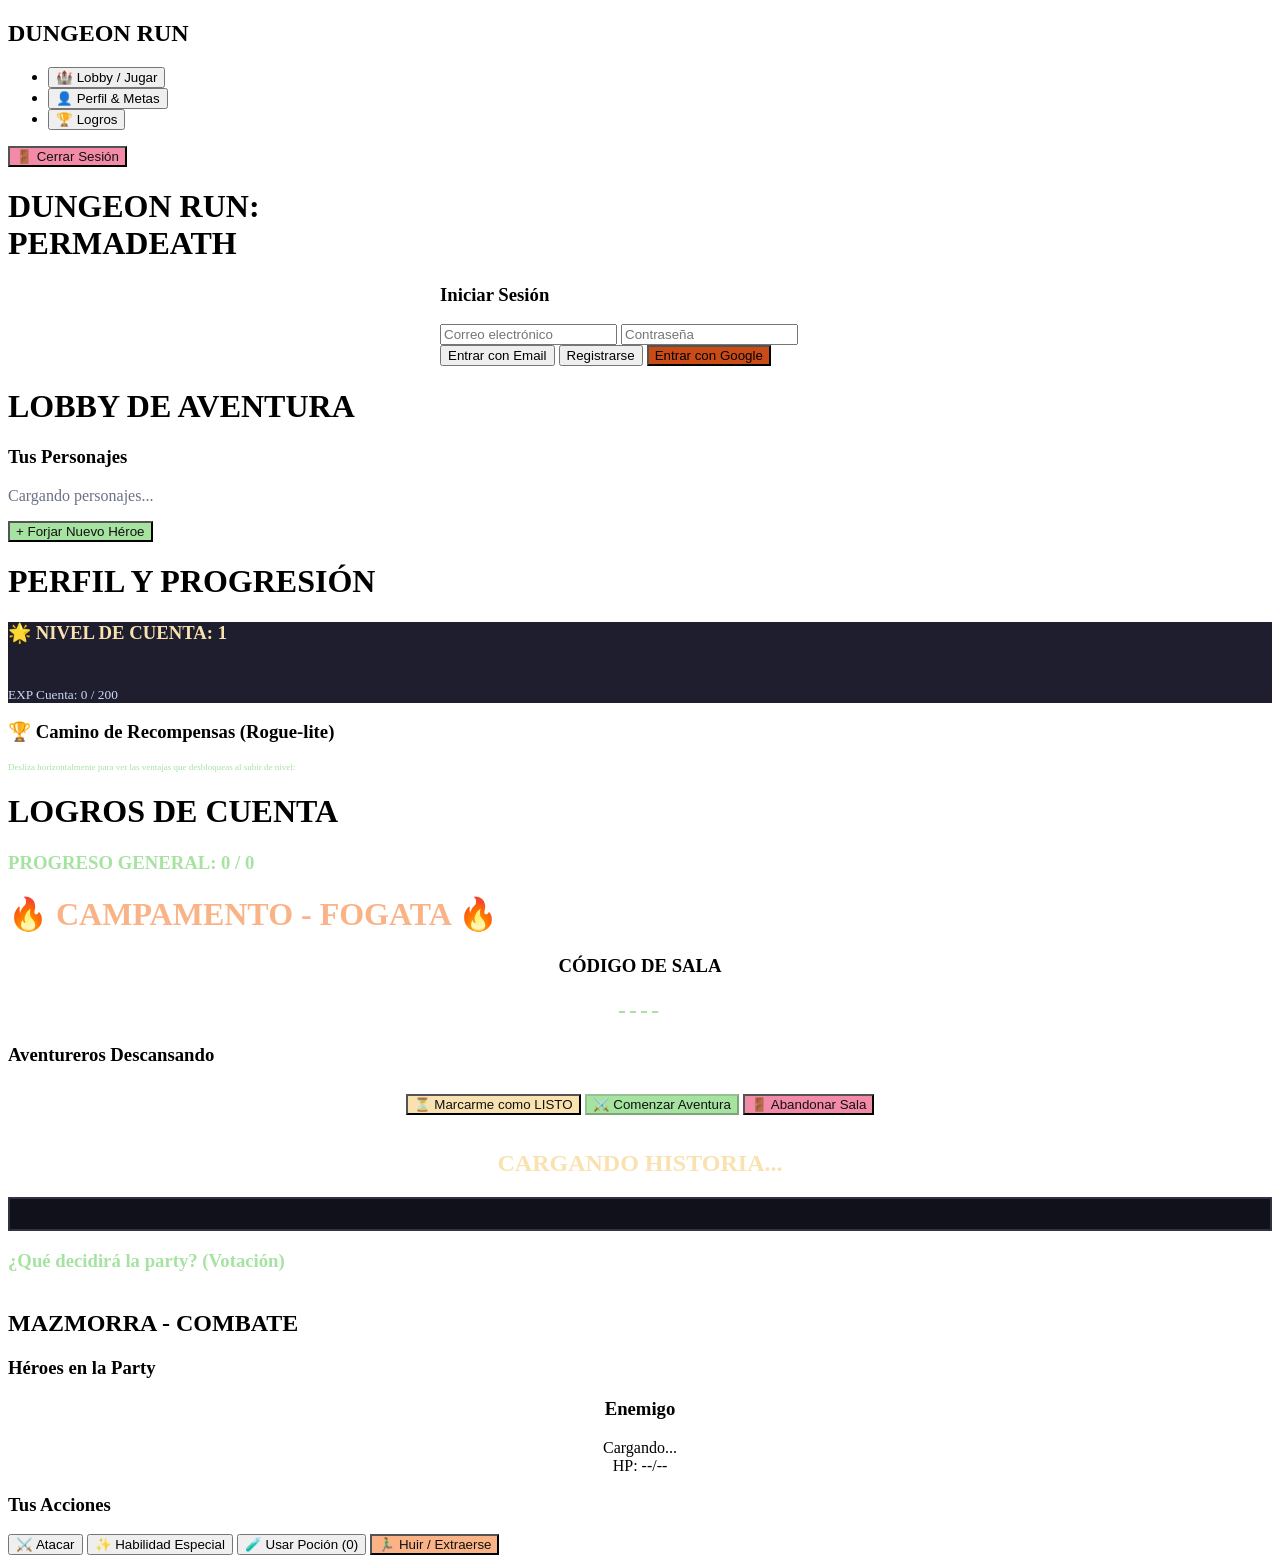
==== index.html @ 5638b817 "fixed" ====
<!DOCTYPE html>
<html lang="es">
<head>
    <meta charset="UTF-8">
    <meta name="viewport" content="width=device-width, initial-scale=1.0">
    <title>Dungeon Run: Permadeath Dashboard</title>
    <link href="https://fonts.googleapis.com/css2?family=Press+Start+2P&display=swap" rel="stylesheet">
    <link rel="stylesheet" href="styles.css">
</head>
<body>

    <!-- CONTENEDOR DE NOTIFICACIONES FLOTANTES (TOASTS) -->
    <div id="toast-container"></div>

    <div id="dashboard-layout">
        <!-- NAVBAR / SIDEBAR LATERAL IZQUIERDO -->
        <nav id="sidebar" class="sidebar-hidden">
            <div class="sidebar-header">
                <h2>DUNGEON RUN</h2>
            </div>
            <ul class="sidebar-menu">
                <li><button id="nav-lobby" class="nav-btn active-nav">🏰 Lobby / Jugar</button></li>
                <li><button id="nav-profile" class="nav-btn">👤 Perfil & Metas</button></li>
                <li><button id="nav-achievements" class="nav-btn">🏆 Logros</button></li>
            </ul>
            <div class="sidebar-footer">
                <button id="btn-logout" style="background-color: #f38ba8; color:#111;">🚪 Cerrar Sesión</button>
            </div>
        </nav>

        <!-- CONTENIDO PRINCIPAL -->
        <main id="main-content">
            
            <!-- PANTALLA 1: AUTENTICACIÓN -->
            <div id="screen-auth" class="screen active-screen">
                <h1>DUNGEON RUN:<br>PERMADEATH</h1>
                <div class="pixel-box" style="max-width: 400px; margin: 0 auto;">
                    <h3>Iniciar Sesión</h3>
                    <input type="email" id="auth-email" placeholder="Correo electrónico">
                    <input type="password" id="auth-password" placeholder="Contraseña">
                    <button id="btn-login">Entrar con Email</button>
                    <button id="btn-register">Registrarse</button>
                    <button id="btn-google" style="background-color: #cb4b16;">Entrar con Google</button>
                </div>
            </div>

            <!-- PANTALLA 2: LOBBY PRINCIPAL -->
            <div id="screen-lobby" class="screen">
                <h1>LOBBY DE AVENTURA</h1>
                
                <div class="pixel-box">
                    <h3>Tus Personajes</h3>
                    <div id="character-list" style="margin-bottom: 15px;">
                        <p style="color: #6c7086;">Cargando personajes...</p>
                    </div>
                    <button id="btn-show-creator" style="background-color: #a6e3a1; color: #111;">+ Forjar Nuevo Héroe</button>
                </div>

                <!-- CREADOR DE HÉROE -->
                <div id="hero-creator" class="pixel-box" style="display:none;">
                    <h3>Forjar Nuevo Héroe</h3>
                    <input type="text" id="hero-name" placeholder="Nombre del Héroe">
                    
                    <label for="hero-class">Clase Base:</label>
                    <select id="hero-class" class="pixel-select">
                        <option value="Guerrero">Guerrero (Especialista en Fuerza)</option>
                        <option value="Mago">Mago (Especialista en Inteligencia)</option>
                        <option value="Pícaro">Pícaro (Especialista en Destreza)</option>
                    </select>

                    <div class="pixel-box" style="margin-top: 10px; background: #11111b;">
                        <p style="color: #f9e2af; margin-top: 0;">Puntos Libres: <span id="stat-points-left">5</span></p>
                        <div style="display: flex; flex-direction: column; gap: 8px;">
                            <div style="display: flex; justify-content: space-between; align-items: center;">
                                <span>STR: <strong id="stat-str">10</strong></span>
                                <div>
                                    <button type="button" id="btn-str-minus" style="width: 30px; padding: 4px;">-</button>
                                    <button type="button" id="btn-str-plus" style="width: 30px; padding: 4px;">+</button>
                                </div>
                            </div>
                            <div style="display: flex; justify-content: space-between; align-items: center;">
                                <span>DEX: <strong id="stat-dex">10</strong></span>
                                <div>
                                    <button type="button" id="btn-dex-minus" style="width: 30px; padding: 4px;">-</button>
                                    <button type="button" id="btn-dex-plus" style="width: 30px; padding: 4px;">+</button>
                                </div>
                            </div>
                            <div style="display: flex; justify-content: space-between; align-items: center;">
                                <span>INT: <strong id="stat-int">10</strong></span>
                                <div>
                                    <button type="button" id="btn-int-minus" style="width: 30px; padding: 4px;">-</button>
                                    <button type="button" id="btn-int-plus" style="width: 30px; padding: 4px;">+</button>
                                </div>
                            </div>
                        </div>
                    </div>

                    <button id="btn-create-hero">Guardar Personaje</button>
                    <button id="btn-cancel-creator" style="background-color: #f38ba8; color:#111;">Cancelar</button>
                </div>

                <!-- SECCIÓN DE UNIRSE O CREAR PARTIDAS -->
                <div class="pixel-box" id="party-section" style="display:none;">
                    <h3>Aventura Multijugador / Solitario</h3>
                    <p id="active-hero-display" style="color: #a6e3a1; margin-bottom: 15px;"></p>
                    
                    <div style="margin-bottom: 15px;">
                        <label style="font-size: 8px; display: flex; align-items: center; gap: 8px; margin-bottom: 10px;">
                            <input type="checkbox" id="chk-is-public" checked style="width: auto; margin:0;"> 
                            <span>Hacer la sala PÚBLICA (visible para otros jugadores)</span>
                        </label>
                        <button id="btn-create-room" style="background-color: #a6e3a1; color: #111;">🏰 Crear Nueva Sala</button>
                    </div>

                    <hr style="border-color: #45475a; margin: 15px 0;">

                    <input type="text" id="room-code-input" placeholder="Código de Sala (Ej: AB12)">
                    <button id="btn-join-room">Unirse con Código</button>
                    
                    <button id="btn-change-hero" style="background-color: #fab387; color:#111; margin-top: 15px;">Cambiar de Personaje</button>
                </div>

                <!-- LISTA DE PARTIDAS PÚBLICAS -->
                <div class="pixel-box" id="public-rooms-section" style="display:none;">
                    <h3>🌐 Partidas Públicas Disponibles</h3>
                    <div id="public-rooms-list" style="margin-bottom: 10px;">
                        <p style="color: #6c7086; font-size: 8px;">No hay salas públicas en este momento.</p>
                    </div>
                    <button id="btn-refresh-rooms" style="background-color: #89b4fa; color:#111;">🔄 Actualizar Lista</button>
                </div>
            </div>

            <!-- PANTALLA DE PERFIL Y CAMINO DE NIVELES -->
            <div id="screen-profile" class="screen">
                <h1>PERFIL Y PROGRESIÓN</h1>

                <div class="pixel-box" style="border-color: #f9e2af; background-color: #1e1e2e;">
                    <h3 style="color: #f9e2af; margin-top:0;">🌟 NIVEL DE CUENTA: <span id="account-level">1</span></h3>
                    <div class="hp-bar-container" style="height: 14px; margin: 8px 0;">
                        <div id="account-exp-bar" class="hp-bar-fill" style="background-color: #f9e2af; width: 0%;"></div>
                    </div>
                    <small id="account-exp-text" style="color: #cdd6f4;">EXP Cuenta: 0 / 200</small>
                </div>

                <div class="pixel-box">
                    <h3>🏆 Camino de Recompensas (Rogue-lite)</h3>
                    <p style="font-size: 9px; color: #a6e3a1; margin-bottom: 15px;">Desliza horizontalmente para ver las ventajas que desbloqueas al subir de nivel:</p>
                    
                    <div id="level-road-container">
                        <div id="level-road"></div>
                    </div>
                </div>
            </div>

            <!-- PANTALLA DE LOGROS -->
            <div id="screen-achievements" class="screen">
                <h1>LOGROS DE CUENTA</h1>
                <div class="pixel-box" style="border-color: #a6e3a1;">
                    <h3 style="margin-top:0; color:#a6e3a1;">PROGRESO GENERAL: <span id="achievements-progress-text">0 / 0</span></h3>
                </div>
                <div id="achievements-list"></div>
            </div>

            <!-- PANTALLA LA FOGATA / CAMPAMENTO -->
            <div id="screen-campfire" class="screen">
                <h1 style="color: #fab387;">🔥 CAMPAMENTO - FOGATA 🔥</h1>
                <div class="pixel-box" style="text-align: center;">
                    <h3>CÓDIGO DE SALA</h3>
                    <h2 id="campfire-room-code" style="color: #a6e3a1; font-size: 24px; letter-spacing: 3px;">----</h2>
                </div>

                <div class="pixel-box">
                    <h3>Aventureros Descansando</h3>
                    <div id="campfire-party-list"></div>
                </div>

                <div class="pixel-box" style="text-align: center;">
                    <button id="btn-toggle-ready" style="background-color: #f9e2af; color: #111; margin-bottom: 15px;">⏳ Marcarme como LISTO</button>
                    <button id="btn-start-adventure" disabled style="background-color: #a6e3a1; color: #111;">⚔️ Comenzar Aventura</button>
                    <button id="btn-leave-campfire" style="background-color: #f38ba8; color: #111; margin-top: 10px;">🚪 Abandonar Sala</button>
                </div>
            </div>

            <!-- PANTALLA DE HISTORIA NARRATIVA INTERACTIVA -->
            <div id="screen-story" class="screen">
                <h2 id="story-title" style="color: #f9e2af; text-align: center;">CARGANDO HISTORIA...</h2>
                
                <div class="pixel-box" style="text-align: center;">
                    <img id="story-image" src="" alt="Escena" style="max-width: 180px; height: auto; image-rendering: pixelated; margin: 0 auto 15px auto; display: none; border: 2px solid #45475a;">
                    <p id="story-text" style="font-size: 10px; line-height: 1.8; color: #cdd6f4; text-align: left; background: #11111b; padding: 15px; border: 2px solid #313244; margin:0;"></p>
                </div>

                <div class="pixel-box">
                    <h3 style="color: #a6e3a1;">¿Qué decidirá la party? (Votación)</h3>
                    <div id="story-options-container" style="display: flex; flex-direction: column; gap: 10px;"></div>
                </div>
            </div>

            <!-- PANTALLA MAZMORRA (COMBATE TÁCTICO POR TURNOS) -->
            <div id="screen-dungeon" class="screen">
                <h2 id="room-title">MAZMORRA - COMBATE</h2>
                <div class="flex-row">
                    <div class="pixel-box" style="flex:1;">
                        <h3>Héroes en la Party</h3>
                        <div id="party-members-list"></div>
                    </div>
                    <div class="pixel-box" style="flex:1; text-align:center;">
                        <h3>Enemigo</h3>
                        <img id="enemy-portrait" src="" alt="Enemigo Pixel Art" style="width: 80px; height: 80px; image-rendering: pixelated; margin: 0 auto 10px auto; display:none;">
                        <div id="enemy-name" class="text-warning">Cargando...</div>
                        <div class="hp-bar-container"><div id="enemy-hp-bar" class="hp-bar-fill"></div></div>
                        <span id="enemy-hp-text">HP: --/--</span>
                    </div>
                </div>

                <div id="combat-log"></div>

                <div class="pixel-box" id="combat-actions">
                    <h3>Tus Acciones</h3>
                    <button id="btn-action-attack">⚔️ Atacar</button>
                    <button id="btn-action-skill">✨ Habilidad Especial</button>
                    <button id="btn-action-potion">🧪 Usar Poción (<span id="potion-count">0</span>)</button>
                    <button id="btn-action-flee" style="background-color: #fab387; color:#111;">🏃‍♂️ Huir / Extraerse</button>
                </div>
            </div>

        </main>
    </div>

    <!-- MODAL PERSONALIZADO -->
    <div id="custom-modal" class="modal-overlay" style="display:none;">
        <div class="modal-content pixel-box">
            <h3 id="modal-title" style="margin-top:0; color:#f9e2af;">MENSAJE</h3>
            <p id="modal-message" style="line-height:1.6; margin-bottom: 20px;"></p>
            <button id="btn-modal-close">Aceptar</button>
        </div>
    </div>

    <script type="module" src="app.js"></script>
</body>
</html>
---- styles.css ----
/* Propiedad fundamental para que los sprites de Pixelrepo no pierdan nitidez */
img, canvas {
    image-rendering: pixelated;
    image-rendering: crisp-edges;
}

/* Contenedor del retrato del enemigo en combate */
#enemy-portrait {
    width: 96px;
    height: 96px;
    object-fit: contain;
    background-color: #11111b;
    border: 2px solid #45475a;
    padding: 4px;
    margin: 0 auto 10px auto;
    display: block;
}
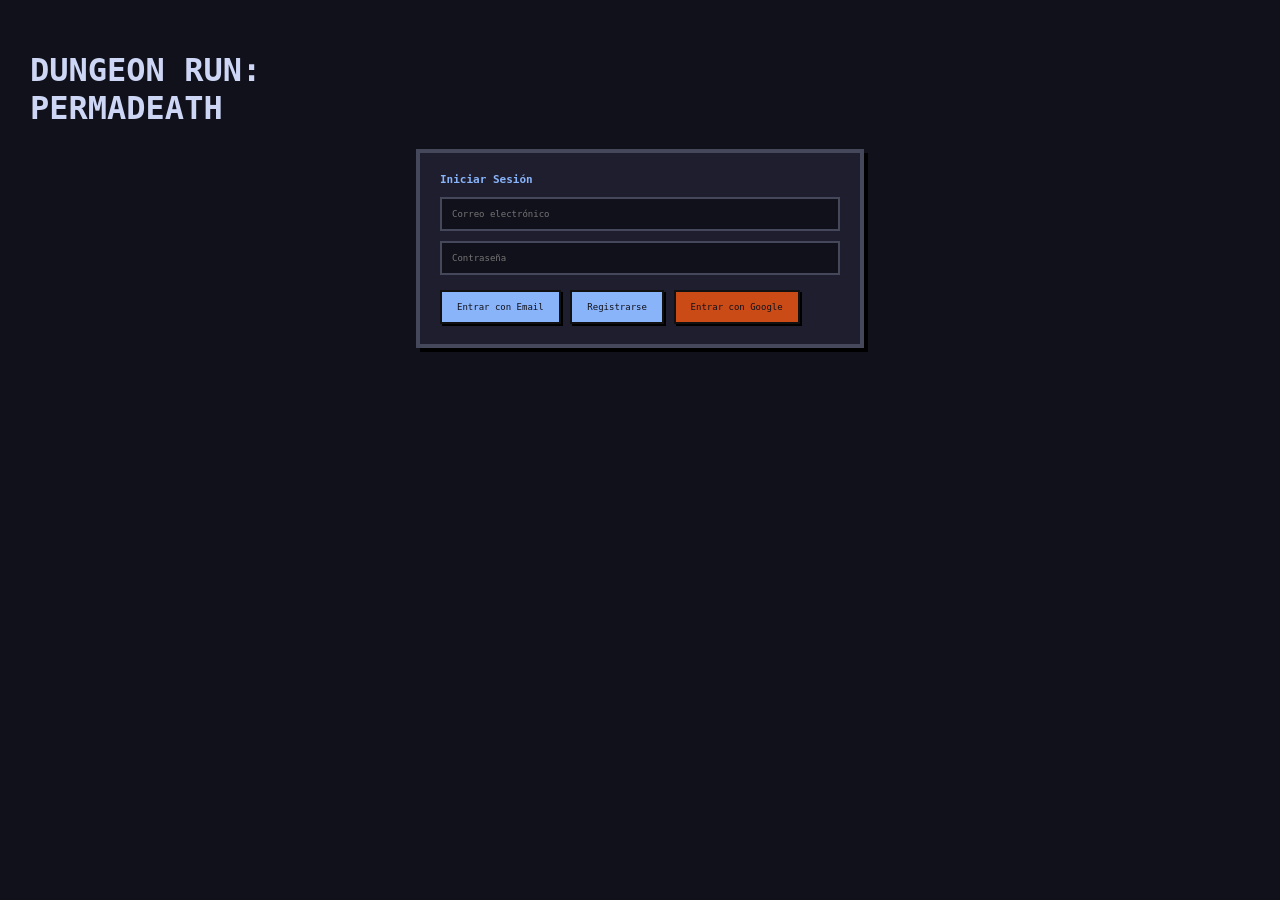
==== commit da3f2d98: "fixx" ====
--- a/index.html
+++ b/index.html
@@ -44,90 +44,98 @@
                 </div>
             </div>
 
-            <!-- PANTALLA 2: LOBBY PRINCIPAL -->
+            <!-- PANTALLA 2: LOBBY PRINCIPAL (DIVIDIDO EN DOS VISTAS) -->
             <div id="screen-lobby" class="screen">
-                <h1>LOBBY DE AVENTURA</h1>
                 
-                <div class="pixel-box">
-                    <h3>Tus Personajes</h3>
-                    <div id="character-list" style="margin-bottom: 15px;">
-                        <p style="color: #6c7086;">Cargando personajes...</p>
-                    </div>
-                    <button id="btn-show-creator" style="background-color: #a6e3a1; color: #111;">+ Forjar Nuevo Héroe</button>
-                </div>
-
-                <!-- CREADOR DE HÉROE -->
-                <div id="hero-creator" class="pixel-box" style="display:none;">
-                    <h3>Forjar Nuevo Héroe</h3>
-                    <input type="text" id="hero-name" placeholder="Nombre del Héroe">
-                    
-                    <label for="hero-class">Clase Base:</label>
-                    <select id="hero-class" class="pixel-select">
-                        <option value="Guerrero">Guerrero (Especialista en Fuerza)</option>
-                        <option value="Mago">Mago (Especialista en Inteligencia)</option>
-                        <option value="Pícaro">Pícaro (Especialista en Destreza)</option>
-                    </select>
-
-                    <div class="pixel-box" style="margin-top: 10px; background: #11111b;">
-                        <p style="color: #f9e2af; margin-top: 0;">Puntos Libres: <span id="stat-points-left">5</span></p>
-                        <div style="display: flex; flex-direction: column; gap: 8px;">
-                            <div style="display: flex; justify-content: space-between; align-items: center;">
-                                <span>STR: <strong id="stat-str">10</strong></span>
-                                <div>
-                                    <button type="button" id="btn-str-minus" style="width: 30px; padding: 4px;">-</button>
-                                    <button type="button" id="btn-str-plus" style="width: 30px; padding: 4px;">+</button>
+                <!-- VISTA A: SELECCIÓN / CREACIÓN DE PERSONAJE -->
+                <div id="lobby-view-character">
+                    <h1>SELECCIÓN DE HÉROE</h1>
+                    <div class="pixel-box">
+                        <h3>Tus Personajes</h3>
+                        <div id="character-list" style="margin-bottom: 15px;">
+                            <p style="color: #6c7086;">Cargando personajes...</p>
+                        </div>
+                        <button id="btn-show-creator" style="background-color: #a6e3a1; color: #111;">+ Forjar Nuevo Héroe</button>
+                    </div>
+
+                    <!-- CREADOR DE HÉROE -->
+                    <div id="hero-creator" class="pixel-box" style="display:none;">
+                        <h3>Forjar Nuevo Héroe</h3>
+                        <input type="text" id="hero-name" placeholder="Nombre del Héroe">
+                        
+                        <label for="hero-class">Clase Base:</label>
+                        <select id="hero-class" class="pixel-select">
+                            <option value="Guerrero">Guerrero (Especialista en Fuerza)</option>
+                            <option value="Mago">Mago (Especialista en Inteligencia)</option>
+                            <option value="Pícaro">Pícaro (Especialista en Destreza)</option>
+                        </select>
+
+                        <div class="pixel-box" style="margin-top: 10px; background: #11111b;">
+                            <p style="color: #f9e2af; margin-top: 0;">Puntos Libres: <span id="stat-points-left">5</span></p>
+                            <div style="display: flex; flex-direction: column; gap: 8px;">
+                                <div style="display: flex; justify-content: space-between; align-items: center;">
+                                    <span>STR: <strong id="stat-str">10</strong></span>
+                                    <div>
+                                        <button type="button" id="btn-str-minus" style="width: 30px; padding: 4px;">-</button>
+                                        <button type="button" id="btn-str-plus" style="width: 30px; padding: 4px;">+</button>
+                                    </div>
                                 </div>
-                            </div>
-                            <div style="display: flex; justify-content: space-between; align-items: center;">
-                                <span>DEX: <strong id="stat-dex">10</strong></span>
-                                <div>
-                                    <button type="button" id="btn-dex-minus" style="width: 30px; padding: 4px;">-</button>
-                                    <button type="button" id="btn-dex-plus" style="width: 30px; padding: 4px;">+</button>
+                                <div style="display: flex; justify-content: space-between; align-items: center;">
+                                    <span>DEX: <strong id="stat-dex">10</strong></span>
+                                    <div>
+                                        <button type="button" id="btn-dex-minus" style="width: 30px; padding: 4px;">-</button>
+                                        <button type="button" id="btn-dex-plus" style="width: 30px; padding: 4px;">+</button>
+                                    </div>
                                 </div>
-                            </div>
-                            <div style="display: flex; justify-content: space-between; align-items: center;">
-                                <span>INT: <strong id="stat-int">10</strong></span>
-                                <div>
-                                    <button type="button" id="btn-int-minus" style="width: 30px; padding: 4px;">-</button>
-                                    <button type="button" id="btn-int-plus" style="width: 30px; padding: 4px;">+</button>
+                                <div style="display: flex; justify-content: space-between; align-items: center;">
+                                    <span>INT: <strong id="stat-int">10</strong></span>
+                                    <div>
+                                        <button type="button" id="btn-int-minus" style="width: 30px; padding: 4px;">-</button>
+                                        <button type="button" id="btn-int-plus" style="width: 30px; padding: 4px;">+</button>
+                                    </div>
                                 </div>
                             </div>
                         </div>
-                    </div>
-
-                    <button id="btn-create-hero">Guardar Personaje</button>
-                    <button id="btn-cancel-creator" style="background-color: #f38ba8; color:#111;">Cancelar</button>
-                </div>
-
-                <!-- SECCIÓN DE UNIRSE O CREAR PARTIDAS -->
-                <div class="pixel-box" id="party-section" style="display:none;">
-                    <h3>Aventura Multijugador / Solitario</h3>
-                    <p id="active-hero-display" style="color: #a6e3a1; margin-bottom: 15px;"></p>
+
+                        <button id="btn-create-hero">Guardar Personaje</button>
+                        <button id="btn-cancel-creator" style="background-color: #f38ba8; color:#111;">Cancelar</button>
+                    </div>
+                </div>
+
+                <!-- VISTA B: MODO DE AVENTURA (SE MUESTRA TRAS ELEGIR HÉROE) -->
+                <div id="lobby-view-adventure" style="display: none;">
+                    <h1>MODO DE AVENTURA</h1>
                     
-                    <div style="margin-bottom: 15px;">
+                    <div class="pixel-box" style="border-color: #a6e3a1;">
+                        <h3>Héroe Activo</h3>
+                        <p id="active-hero-display" style="color: #a6e3a1; margin-bottom: 15px;"></p>
+                        <button id="btn-change-hero" style="background-color: #fab387; color:#111;">🔄 Cambiar de Personaje</button>
+                    </div>
+
+                    <div class="pixel-box">
+                        <h3>Crear Partida</h3>
                         <label style="font-size: 8px; display: flex; align-items: center; gap: 8px; margin-bottom: 10px;">
                             <input type="checkbox" id="chk-is-public" checked style="width: auto; margin:0;"> 
-                            <span>Hacer la sala PÚBLICA (visible para otros jugadores)</span>
+                            <span>Sala PÚBLICA (visible en el listado para otros jugadores)</span>
                         </label>
-                        <button id="btn-create-room" style="background-color: #a6e3a1; color: #111;">🏰 Crear Nueva Sala</button>
-                    </div>
-
-                    <hr style="border-color: #45475a; margin: 15px 0;">
-
-                    <input type="text" id="room-code-input" placeholder="Código de Sala (Ej: AB12)">
-                    <button id="btn-join-room">Unirse con Código</button>
-                    
-                    <button id="btn-change-hero" style="background-color: #fab387; color:#111; margin-top: 15px;">Cambiar de Personaje</button>
-                </div>
-
-                <!-- LISTA DE PARTIDAS PÚBLICAS -->
-                <div class="pixel-box" id="public-rooms-section" style="display:none;">
-                    <h3>🌐 Partidas Públicas Disponibles</h3>
-                    <div id="public-rooms-list" style="margin-bottom: 10px;">
-                        <p style="color: #6c7086; font-size: 8px;">No hay salas públicas en este momento.</p>
-                    </div>
-                    <button id="btn-refresh-rooms" style="background-color: #89b4fa; color:#111;">🔄 Actualizar Lista</button>
-                </div>
+                        <button id="btn-create-room" style="background-color: #a6e3a1; color: #111;">🏰 Crear Sala (Multijugador / Solitario)</button>
+                    </div>
+
+                    <div class="pixel-box">
+                        <h3>Unirse por Código Privado</h3>
+                        <input type="text" id="room-code-input" placeholder="Código de Sala (Ej: AB12)">
+                        <button id="btn-join-room">Unirse con Código</button>
+                    </div>
+
+                    <div class="pixel-box">
+                        <h3>🌐 Partidas Públicas Disponibles</h3>
+                        <div id="public-rooms-list" style="margin-bottom: 10px;">
+                            <p style="color: #6c7086; font-size: 8px;">No hay salas públicas abiertas en este momento.</p>
+                        </div>
+                        <button id="btn-refresh-rooms" style="background-color: #89b4fa; color:#111;">🔄 Actualizar Lista</button>
+                    </div>
+                </div>
+
             </div>
 
             <!-- PANTALLA DE PERFIL Y CAMINO DE NIVELES -->
--- a/styles.css
+++ b/styles.css
@@ -1,10 +1,238 @@
-/* Propiedad fundamental para que los sprites de Pixelrepo no pierdan nitidez */
+/* ==========================================
+   ESTILOS GENERALES RETRO / PIXEL ART
+   ========================================== */
+body {
+    background-color: #11111b;
+    color: #cdd6f4;
+    font-family: 'Press Start 2P', monospace;
+    margin: 0;
+    padding: 0;
+    display: flex;
+    justify-content: center;
+    align-items: center;
+    min-height: 100vh;
+}
+
+/* Renderizado nítido de píxeles para sprites */
 img, canvas {
     image-rendering: pixelated;
     image-rendering: crisp-edges;
 }
 
-/* Contenedor del retrato del enemigo en combate */
+/* ==========================================
+   DISEÑO DEL DASHBOARD Y SIDEBAR
+   ========================================== */
+#dashboard-layout {
+    display: flex;
+    width: 100vw;
+    height: 100vh;
+    box-sizing: border-box;
+}
+
+#sidebar {
+    width: 260px;
+    background-color: #181825;
+    border-right: 4px solid #45475a;
+    display: flex;
+    flex-direction: column;
+    justify-content: space-between;
+    padding: 20px;
+}
+
+.sidebar-hidden {
+    display: none !important;
+}
+
+.sidebar-header h2 {
+    color: #f9e2af;
+    font-size: 14px;
+    text-align: center;
+    margin-bottom: 30px;
+}
+
+.sidebar-menu {
+    list-style: none;
+    padding: 0;
+    margin: 0;
+    display: flex;
+    flex-direction: column;
+    gap: 12px;
+}
+
+.nav-btn {
+    width: 100%;
+    background-color: #313244;
+    color: #cdd6f4;
+    border: 2px solid #45475a;
+    padding: 12px;
+    text-align: left;
+    font-family: 'Press Start 2P', monospace;
+    font-size: 9px;
+    cursor: pointer;
+    transition: 0.2s;
+}
+
+.nav-btn:hover, .nav-btn.active-nav {
+    background-color: #89b4fa;
+    color: #11111b;
+    border-color: #89b4fa;
+}
+
+.sidebar-footer {
+    margin-top: auto;
+}
+
+/* ==========================================
+   CONTENIDO PRINCIPAL Y PANTALLAS
+   ========================================== */
+#main-content {
+    flex: 1;
+    padding: 30px;
+    overflow-y: auto;
+    background-color: #11111b;
+}
+
+.screen {
+    display: none;
+}
+
+.screen.active-screen {
+    display: block;
+}
+
+/* ==========================================
+   CAJAS Y CONTENEDORES PIXEL ART
+   ========================================== */
+.pixel-box {
+    background-color: #1e1e2e;
+    border: 4px solid #45475a;
+    padding: 20px;
+    margin-bottom: 20px;
+    box-shadow: 4px 4px 0px 0px #000;
+}
+
+.pixel-box h3 {
+    font-size: 11px;
+    color: #89b4fa;
+    margin-top: 0;
+}
+
+/* ==========================================
+   CAMPAMENTO Y LOBBY (SLOTS DE 4 JUGADORES)
+   ========================================== */
+.campfire-slot {
+    background-color: #11111b;
+    border: 2px dashed #45475a;
+    padding: 12px;
+    margin-bottom: 10px;
+    display: flex;
+    justify-content: space-between;
+    align-items: center;
+    font-size: 8px;
+    color: #6c7086;
+}
+
+.campfire-slot.occupied {
+    border: 2px solid #45475a;
+    background-color: #181825;
+    color: #cdd6f4;
+}
+
+.btn-kick {
+    background-color: #f38ba8;
+    color: #11111b;
+    border: 1px solid #111;
+    padding: 4px 8px;
+    font-size: 7px;
+    cursor: pointer;
+    box-shadow: 1px 1px 0px 0px #000;
+}
+
+.btn-kick:hover {
+    background-color: #eba0ac;
+}
+
+/* ==========================================
+   HISTORIA NARRATIVA INTERACTIVA
+   ========================================== */
+#story-image {
+    max-width: 180px;
+    height: auto;
+    display: block;
+    margin: 0 auto 15px auto;
+    border: 2px solid #45475a;
+    background-color: #11111b;
+    padding: 6px;
+}
+
+#story-text {
+    font-size: 10px;
+    line-height: 1.8;
+    color: #cdd6f4;
+    text-align: left;
+    background: #11111b;
+    padding: 15px;
+    border: 2px solid #313244;
+    margin: 0;
+}
+
+.story-option-btn {
+    width: 100%;
+    text-align: left;
+    padding: 12px;
+    font-size: 9px;
+    line-height: 1.4;
+    background-color: #313244;
+    color: #cdd6f4;
+    border: 2px solid #45475a;
+    margin-top: 8px;
+}
+
+.story-option-btn:hover {
+    background-color: #89b4fa;
+    color: #11111b;
+    border-color: #89b4fa;
+}
+
+/* ==========================================
+   BOTONES, FORMULARIOS Y ELEMENTOS DE ENTRADA
+   ========================================== */
+button {
+    font-family: 'Press Start 2P', monospace;
+    background-color: #89b4fa;
+    color: #11111b;
+    border: 2px solid #111;
+    padding: 10px 15px;
+    font-size: 9px;
+    cursor: pointer;
+    box-shadow: 2px 2px 0px 0px #000;
+    margin-top: 5px;
+}
+
+button:hover {
+    background-color: #b4befe;
+}
+
+button:disabled {
+    opacity: 0.5;
+    cursor: not-allowed;
+}
+
+input, select {
+    font-family: 'Press Start 2P', monospace;
+    background-color: #11111b;
+    color: #cdd6f4;
+    border: 2px solid #45475a;
+    padding: 10px;
+    width: 100%;
+    box-sizing: border-box;
+    margin-bottom: 10px;
+    font-size: 9px;
+}
+
+/* ==========================================
+   SISTEMA DE COMBATE Y ENTRADAS
+   ========================================== */
 #enemy-portrait {
     width: 96px;
     height: 96px;
@@ -14,4 +242,169 @@
     padding: 4px;
     margin: 0 auto 10px auto;
     display: block;
+}
+
+.hp-bar-container {
+    width: 100%;
+    background-color: #313244;
+    height: 10px;
+    border: 2px solid #111;
+    margin: 5px 0;
+}
+
+.hp-bar-fill {
+    background-color: #a6e3a1;
+    height: 100%;
+    width: 100%;
+    transition: width 0.3s ease;
+}
+
+#combat-log {
+    background-color: #11111b;
+    border: 2px solid #45475a;
+    height: 120px;
+    overflow-y: auto;
+    padding: 10px;
+    font-size: 8px;
+    line-height: 1.5;
+    margin-bottom: 15px;
+}
+
+.flex-row {
+    display: flex;
+    gap: 15px;
+}
+
+.player-card-dungeon {
+    background-color: #11111b;
+    border: 2px solid #45475a;
+    padding: 10px;
+    margin-bottom: 8px;
+    font-size: 8px;
+}
+
+/* ==========================================
+   CAMINO DE NIVELES Y PANTALLA DE LOGROS
+   ========================================== */
+#level-road-container {
+    overflow-x: auto;
+    padding-bottom: 10px;
+}
+
+#level-road {
+    display: flex;
+    gap: 15px;
+    min-width: max-content;
+}
+
+.level-node {
+    background-color: #11111b;
+    border: 3px solid #45475a;
+    width: 160px;
+    padding: 12px;
+    text-align: center;
+    opacity: 0.5;
+}
+
+.level-node.unlocked {
+    opacity: 1;
+    border-color: #a6e3a1;
+}
+
+.level-node.current {
+    opacity: 1;
+    border-color: #f9e2af;
+    background-color: #252538;
+}
+
+.achievement-card {
+    background-color: #11111b;
+    border: 2px solid #45475a;
+    padding: 12px;
+    margin-bottom: 12px;
+    display: flex;
+    align-items: center;
+    gap: 15px;
+    opacity: 0.6;
+}
+
+.achievement-card.unlocked {
+    border-color: #a6e3a1;
+    background-color: #1e2030;
+    opacity: 1;
+}
+
+/* ==========================================
+   NOTIFICACIONES FLOTANTES (LOGROS/TOASTS)
+   ========================================== */
+#toast-container {
+    position: fixed;
+    top: 20px;
+    right: 20px;
+    z-index: 2000;
+    display: flex;
+    flex-direction: column;
+    gap: 10px;
+}
+
+.achievement-toast {
+    background-color: #1e1e2e;
+    border: 3px solid #f9e2af;
+    color: #cdd6f4;
+    padding: 14px 18px;
+    box-shadow: 4px 4px 0px 0px #000;
+    display: flex;
+    align-items: center;
+    gap: 15px;
+    min-width: 280px;
+    font-family: 'Press Start 2P', monospace;
+    animation: slideIn 0.3s ease-out;
+}
+
+@keyframes slideIn {
+    from { transform: translateX(120%); opacity: 0; }
+    to { transform: translateX(0); opacity: 1; }
+}
+
+.toast-icon {
+    font-size: 24px;
+}
+
+.toast-body {
+    display: flex;
+    flex-direction: column;
+    gap: 4px;
+}
+
+.toast-title {
+    color: #f9e2af;
+    font-size: 7px;
+}
+
+.toast-name {
+    color: #a6e3a1;
+    font-size: 8px;
+    font-weight: bold;
+}
+
+/* ==========================================
+   MODAL PERSONALIZADO DE LA APLICACIÓN
+   ========================================== */
+.modal-overlay {
+    position: fixed;
+    top: 0;
+    left: 0;
+    width: 100vw;
+    height: 100vh;
+    background: rgba(0, 0, 0, 0.75);
+    display: flex;
+    justify-content: center;
+    align-items: center;
+    z-index: 1000;
+}
+
+.modal-content {
+    max-width: 400px;
+    width: 90%;
+    text-align: center;
 }
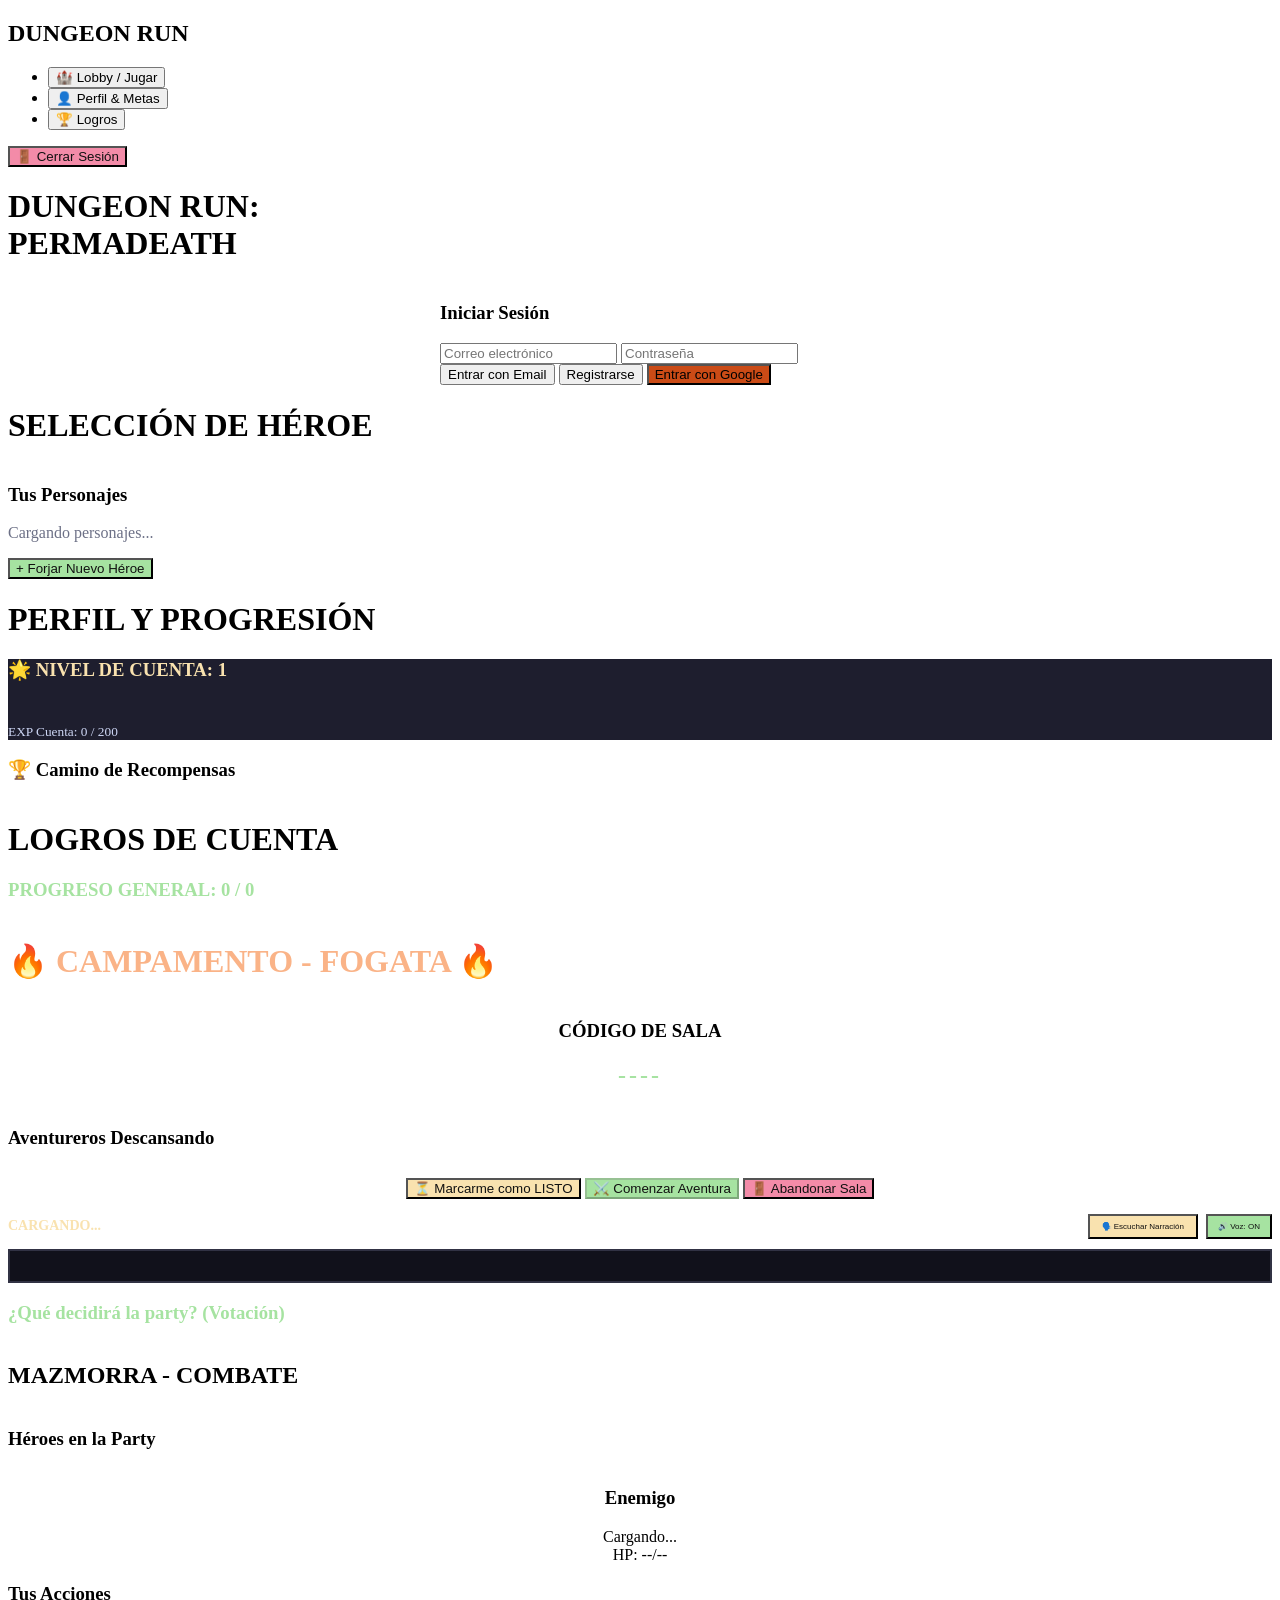
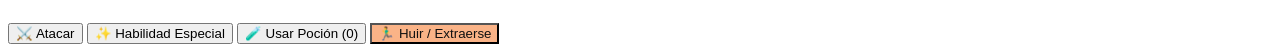
==== commit 07fee5e1: "puede llegar a ser pa" ====
--- a/index.html
+++ b/index.html
@@ -9,11 +9,9 @@
 </head>
 <body>
 
-    <!-- CONTENEDOR DE NOTIFICACIONES FLOTANTES (TOASTS) -->
     <div id="toast-container"></div>
 
     <div id="dashboard-layout">
-        <!-- NAVBAR / SIDEBAR LATERAL IZQUIERDO -->
         <nav id="sidebar" class="sidebar-hidden">
             <div class="sidebar-header">
                 <h2>DUNGEON RUN</h2>
@@ -28,7 +26,6 @@
             </div>
         </nav>
 
-        <!-- CONTENIDO PRINCIPAL -->
         <main id="main-content">
             
             <!-- PANTALLA 1: AUTENTICACIÓN -->
@@ -44,10 +41,8 @@
                 </div>
             </div>
 
-            <!-- PANTALLA 2: LOBBY PRINCIPAL (DIVIDIDO EN DOS VISTAS) -->
+            <!-- PANTALLA 2: LOBBY -->
             <div id="screen-lobby" class="screen">
-                
-                <!-- VISTA A: SELECCIÓN / CREACIÓN DE PERSONAJE -->
                 <div id="lobby-view-character">
                     <h1>SELECCIÓN DE HÉROE</h1>
                     <div class="pixel-box">
@@ -58,7 +53,6 @@
                         <button id="btn-show-creator" style="background-color: #a6e3a1; color: #111;">+ Forjar Nuevo Héroe</button>
                     </div>
 
-                    <!-- CREADOR DE HÉROE -->
                     <div id="hero-creator" class="pixel-box" style="display:none;">
                         <h3>Forjar Nuevo Héroe</h3>
                         <input type="text" id="hero-name" placeholder="Nombre del Héroe">
@@ -102,10 +96,8 @@
                     </div>
                 </div>
 
-                <!-- VISTA B: MODO DE AVENTURA (SE MUESTRA TRAS ELEGIR HÉROE) -->
                 <div id="lobby-view-adventure" style="display: none;">
                     <h1>MODO DE AVENTURA</h1>
-                    
                     <div class="pixel-box" style="border-color: #a6e3a1;">
                         <h3>Héroe Activo</h3>
                         <p id="active-hero-display" style="color: #a6e3a1; margin-bottom: 15px;"></p>
@@ -114,11 +106,14 @@
 
                     <div class="pixel-box">
                         <h3>Crear Partida</h3>
-                        <label style="font-size: 8px; display: flex; align-items: center; gap: 8px; margin-bottom: 10px;">
+                        <label style="font-size: 8px; display: flex; align-items: center; gap: 8px; margin-bottom: 15px;">
                             <input type="checkbox" id="chk-is-public" checked style="width: auto; margin:0;"> 
-                            <span>Sala PÚBLICA (visible en el listado para otros jugadores)</span>
+                            <span>Sala PÚBLICA (visible en el listado)</span>
                         </label>
-                        <button id="btn-create-room" style="background-color: #a6e3a1; color: #111;">🏰 Crear Sala (Multijugador / Solitario)</button>
+                        <div style="display: flex; gap: 10px; flex-wrap: wrap;">
+                            <button id="btn-create-solo" style="background-color: #fab387; color: #111; flex: 1;">👤 Partida Solitario</button>
+                            <button id="btn-create-multi" style="background-color: #a6e3a1; color: #111; flex: 1;">👥 Partida Multijugador</button>
+                        </div>
                     </div>
 
                     <div class="pixel-box">
@@ -130,18 +125,16 @@
                     <div class="pixel-box">
                         <h3>🌐 Partidas Públicas Disponibles</h3>
                         <div id="public-rooms-list" style="margin-bottom: 10px;">
-                            <p style="color: #6c7086; font-size: 8px;">No hay salas públicas abiertas en este momento.</p>
+                            <p style="color: #6c7086; font-size: 8px;">No hay salas públicas abiertas.</p>
                         </div>
                         <button id="btn-refresh-rooms" style="background-color: #89b4fa; color:#111;">🔄 Actualizar Lista</button>
                     </div>
                 </div>
-
-            </div>
-
-            <!-- PANTALLA DE PERFIL Y CAMINO DE NIVELES -->
+            </div>
+
+            <!-- PERFIL -->
             <div id="screen-profile" class="screen">
                 <h1>PERFIL Y PROGRESIÓN</h1>
-
                 <div class="pixel-box" style="border-color: #f9e2af; background-color: #1e1e2e;">
                     <h3 style="color: #f9e2af; margin-top:0;">🌟 NIVEL DE CUENTA: <span id="account-level">1</span></h3>
                     <div class="hp-bar-container" style="height: 14px; margin: 8px 0;">
@@ -149,18 +142,13 @@
                     </div>
                     <small id="account-exp-text" style="color: #cdd6f4;">EXP Cuenta: 0 / 200</small>
                 </div>
-
                 <div class="pixel-box">
-                    <h3>🏆 Camino de Recompensas (Rogue-lite)</h3>
-                    <p style="font-size: 9px; color: #a6e3a1; margin-bottom: 15px;">Desliza horizontalmente para ver las ventajas que desbloqueas al subir de nivel:</p>
-                    
-                    <div id="level-road-container">
-                        <div id="level-road"></div>
-                    </div>
-                </div>
-            </div>
-
-            <!-- PANTALLA DE LOGROS -->
+                    <h3>🏆 Camino de Recompensas</h3>
+                    <div id="level-road-container"><div id="level-road"></div></div>
+                </div>
+            </div>
+
+            <!-- LOGROS -->
             <div id="screen-achievements" class="screen">
                 <h1>LOGROS DE CUENTA</h1>
                 <div class="pixel-box" style="border-color: #a6e3a1;">
@@ -169,19 +157,17 @@
                 <div id="achievements-list"></div>
             </div>
 
-            <!-- PANTALLA LA FOGATA / CAMPAMENTO -->
+            <!-- CAMPAMENTO -->
             <div id="screen-campfire" class="screen">
                 <h1 style="color: #fab387;">🔥 CAMPAMENTO - FOGATA 🔥</h1>
                 <div class="pixel-box" style="text-align: center;">
                     <h3>CÓDIGO DE SALA</h3>
                     <h2 id="campfire-room-code" style="color: #a6e3a1; font-size: 24px; letter-spacing: 3px;">----</h2>
                 </div>
-
                 <div class="pixel-box">
                     <h3>Aventureros Descansando</h3>
                     <div id="campfire-party-list"></div>
                 </div>
-
                 <div class="pixel-box" style="text-align: center;">
                     <button id="btn-toggle-ready" style="background-color: #f9e2af; color: #111; margin-bottom: 15px;">⏳ Marcarme como LISTO</button>
                     <button id="btn-start-adventure" disabled style="background-color: #a6e3a1; color: #111;">⚔️ Comenzar Aventura</button>
@@ -189,22 +175,31 @@
                 </div>
             </div>
 
-            <!-- PANTALLA DE HISTORIA NARRATIVA INTERACTIVA -->
+            <!-- HISTORIA NARRATIVA -->
             <div id="screen-story" class="screen">
-                <h2 id="story-title" style="color: #f9e2af; text-align: center;">CARGANDO HISTORIA...</h2>
+                <div style="display: flex; justify-content: space-between; align-items: center; margin-bottom: 10px; flex-wrap: wrap; gap: 10px;">
+                    <h2 id="story-title" style="color: #f9e2af; margin:0; font-size: 14px;">CARGANDO...</h2>
+                    <div style="display: flex; gap: 8px;">
+                        <button id="btn-speak-narrator" style="background-color: #f9e2af; color: #111; padding: 6px 12px; font-size: 8px; margin:0;">🗣️ Escuchar Narración</button>
+                        <button id="btn-toggle-audio" style="background-color: #a6e3a1; color: #111; padding: 6px 10px; font-size: 8px; margin:0;">🔊 Voz: ON</button>
+                    </div>
+                </div>
                 
                 <div class="pixel-box" style="text-align: center;">
                     <img id="story-image" src="" alt="Escena" style="max-width: 180px; height: auto; image-rendering: pixelated; margin: 0 auto 15px auto; display: none; border: 2px solid #45475a;">
-                    <p id="story-text" style="font-size: 10px; line-height: 1.8; color: #cdd6f4; text-align: left; background: #11111b; padding: 15px; border: 2px solid #313244; margin:0;"></p>
+                    <!-- Contenedor con ancho fluido estricto para que el texto nunca desborde -->
+                    <div style="width: 100%; overflow: hidden;">
+                        <p id="story-text" style="font-size: 10px; line-height: 1.8; color: #cdd6f4; text-align: left; background: #11111b; padding: 15px; border: 2px solid #313244; margin:0; width: 100%; box-sizing: border-box; word-break: break-word; overflow-wrap: break-word; white-space: pre-wrap;"></p>
+                    </div>
                 </div>
 
                 <div class="pixel-box">
-                    <h3 style="color: #a6e3a1;">¿Qué decidirá la party? (Votación)</h3>
+                    <h3 id="story-votes-header" style="color: #a6e3a1;">¿Qué decidirá la party? (Votación)</h3>
                     <div id="story-options-container" style="display: flex; flex-direction: column; gap: 10px;"></div>
                 </div>
             </div>
 
-            <!-- PANTALLA MAZMORRA (COMBATE TÁCTICO POR TURNOS) -->
+            <!-- MAZMORRA -->
             <div id="screen-dungeon" class="screen">
                 <h2 id="room-title">MAZMORRA - COMBATE</h2>
                 <div class="flex-row">
@@ -214,15 +209,13 @@
                     </div>
                     <div class="pixel-box" style="flex:1; text-align:center;">
                         <h3>Enemigo</h3>
-                        <img id="enemy-portrait" src="" alt="Enemigo Pixel Art" style="width: 80px; height: 80px; image-rendering: pixelated; margin: 0 auto 10px auto; display:none;">
+                        <img id="enemy-portrait" src="" alt="Enemigo" style="width: 80px; height: 80px; image-rendering: pixelated; margin: 0 auto 10px auto; display:none;">
                         <div id="enemy-name" class="text-warning">Cargando...</div>
                         <div class="hp-bar-container"><div id="enemy-hp-bar" class="hp-bar-fill"></div></div>
                         <span id="enemy-hp-text">HP: --/--</span>
                     </div>
                 </div>
-
                 <div id="combat-log"></div>
-
                 <div class="pixel-box" id="combat-actions">
                     <h3>Tus Acciones</h3>
                     <button id="btn-action-attack">⚔️ Atacar</button>
@@ -235,7 +228,6 @@
         </main>
     </div>
 
-    <!-- MODAL PERSONALIZADO -->
     <div id="custom-modal" class="modal-overlay" style="display:none;">
         <div class="modal-content pixel-box">
             <h3 id="modal-title" style="margin-top:0; color:#f9e2af;">MENSAJE</h3>
--- a/styles.css
+++ b/styles.css
@@ -1,410 +1,18 @@
-/* ==========================================
-   ESTILOS GENERALES RETRO / PIXEL ART
-   ========================================== */
-body {
-    background-color: #11111b;
-    color: #cdd6f4;
-    font-family: 'Press Start 2P', monospace;
-    margin: 0;
-    padding: 0;
-    display: flex;
-    justify-content: center;
-    align-items: center;
-    min-height: 100vh;
-}
-
-/* Renderizado nítido de píxeles para sprites */
-img, canvas {
-    image-rendering: pixelated;
-    image-rendering: crisp-edges;
-}
-
-/* ==========================================
-   DISEÑO DEL DASHBOARD Y SIDEBAR
-   ========================================== */
-#dashboard-layout {
-    display: flex;
-    width: 100vw;
-    height: 100vh;
+/* Corrección absoluta de desbordamiento de texto y cajas */
+.pixel-box {
     box-sizing: border-box;
-}
-
-#sidebar {
-    width: 260px;
-    background-color: #181825;
-    border-right: 4px solid #45475a;
-    display: flex;
-    flex-direction: column;
-    justify-content: space-between;
-    padding: 20px;
-}
-
-.sidebar-hidden {
-    display: none !important;
-}
-
-.sidebar-header h2 {
-    color: #f9e2af;
-    font-size: 14px;
-    text-align: center;
-    margin-bottom: 30px;
-}
-
-.sidebar-menu {
-    list-style: none;
-    padding: 0;
-    margin: 0;
-    display: flex;
-    flex-direction: column;
-    gap: 12px;
-}
-
-.nav-btn {
-    width: 100%;
-    background-color: #313244;
-    color: #cdd6f4;
-    border: 2px solid #45475a;
-    padding: 12px;
-    text-align: left;
-    font-family: 'Press Start 2P', monospace;
-    font-size: 9px;
-    cursor: pointer;
-    transition: 0.2s;
-}
-
-.nav-btn:hover, .nav-btn.active-nav {
-    background-color: #89b4fa;
-    color: #11111b;
-    border-color: #89b4fa;
-}
-
-.sidebar-footer {
-    margin-top: auto;
-}
-
-/* ==========================================
-   CONTENIDO PRINCIPAL Y PANTALLAS
-   ========================================== */
-#main-content {
-    flex: 1;
-    padding: 30px;
-    overflow-y: auto;
-    background-color: #11111b;
-}
-
-.screen {
-    display: none;
-}
-
-.screen.active-screen {
-    display: block;
-}
-
-/* ==========================================
-   CAJAS Y CONTENEDORES PIXEL ART
-   ========================================== */
-.pixel-box {
-    background-color: #1e1e2e;
-    border: 4px solid #45475a;
-    padding: 20px;
-    margin-bottom: 20px;
-    box-shadow: 4px 4px 0px 0px #000;
-}
-
-.pixel-box h3 {
-    font-size: 11px;
-    color: #89b4fa;
-    margin-top: 0;
-}
-
-/* ==========================================
-   CAMPAMENTO Y LOBBY (SLOTS DE 4 JUGADORES)
-   ========================================== */
-.campfire-slot {
-    background-color: #11111b;
-    border: 2px dashed #45475a;
-    padding: 12px;
-    margin-bottom: 10px;
-    display: flex;
-    justify-content: space-between;
-    align-items: center;
-    font-size: 8px;
-    color: #6c7086;
-}
-
-.campfire-slot.occupied {
-    border: 2px solid #45475a;
-    background-color: #181825;
-    color: #cdd6f4;
-}
-
-.btn-kick {
-    background-color: #f38ba8;
-    color: #11111b;
-    border: 1px solid #111;
-    padding: 4px 8px;
-    font-size: 7px;
-    cursor: pointer;
-    box-shadow: 1px 1px 0px 0px #000;
-}
-
-.btn-kick:hover {
-    background-color: #eba0ac;
-}
-
-/* ==========================================
-   HISTORIA NARRATIVA INTERACTIVA
-   ========================================== */
-#story-image {
-    max-width: 180px;
-    height: auto;
-    display: block;
-    margin: 0 auto 15px auto;
-    border: 2px solid #45475a;
-    background-color: #11111b;
-    padding: 6px;
+    max-width: 100%;
+    overflow-x: hidden;
+    word-wrap: break-word;
+    overflow-wrap: break-word;
 }
 
 #story-text {
-    font-size: 10px;
-    line-height: 1.8;
-    color: #cdd6f4;
-    text-align: left;
-    background: #11111b;
-    padding: 15px;
-    border: 2px solid #313244;
-    margin: 0;
-}
-
-.story-option-btn {
     width: 100%;
-    text-align: left;
-    padding: 12px;
-    font-size: 9px;
-    line-height: 1.4;
-    background-color: #313244;
-    color: #cdd6f4;
-    border: 2px solid #45475a;
-    margin-top: 8px;
-}
-
-.story-option-btn:hover {
-    background-color: #89b4fa;
-    color: #11111b;
-    border-color: #89b4fa;
-}
-
-/* ==========================================
-   BOTONES, FORMULARIOS Y ELEMENTOS DE ENTRADA
-   ========================================== */
-button {
-    font-family: 'Press Start 2P', monospace;
-    background-color: #89b4fa;
-    color: #11111b;
-    border: 2px solid #111;
-    padding: 10px 15px;
-    font-size: 9px;
-    cursor: pointer;
-    box-shadow: 2px 2px 0px 0px #000;
-    margin-top: 5px;
-}
-
-button:hover {
-    background-color: #b4befe;
-}
-
-button:disabled {
-    opacity: 0.5;
-    cursor: not-allowed;
-}
-
-input, select {
-    font-family: 'Press Start 2P', monospace;
-    background-color: #11111b;
-    color: #cdd6f4;
-    border: 2px solid #45475a;
-    padding: 10px;
-    width: 100%;
+    max-width: 100%;
     box-sizing: border-box;
-    margin-bottom: 10px;
-    font-size: 9px;
-}
-
-/* ==========================================
-   SISTEMA DE COMBATE Y ENTRADAS
-   ========================================== */
-#enemy-portrait {
-    width: 96px;
-    height: 96px;
-    object-fit: contain;
-    background-color: #11111b;
-    border: 2px solid #45475a;
-    padding: 4px;
-    margin: 0 auto 10px auto;
+    word-break: break-word;
+    overflow-wrap: break-word;
+    white-space: pre-wrap;
     display: block;
-}
-
-.hp-bar-container {
-    width: 100%;
-    background-color: #313244;
-    height: 10px;
-    border: 2px solid #111;
-    margin: 5px 0;
-}
-
-.hp-bar-fill {
-    background-color: #a6e3a1;
-    height: 100%;
-    width: 100%;
-    transition: width 0.3s ease;
-}
-
-#combat-log {
-    background-color: #11111b;
-    border: 2px solid #45475a;
-    height: 120px;
-    overflow-y: auto;
-    padding: 10px;
-    font-size: 8px;
-    line-height: 1.5;
-    margin-bottom: 15px;
-}
-
-.flex-row {
-    display: flex;
-    gap: 15px;
-}
-
-.player-card-dungeon {
-    background-color: #11111b;
-    border: 2px solid #45475a;
-    padding: 10px;
-    margin-bottom: 8px;
-    font-size: 8px;
-}
-
-/* ==========================================
-   CAMINO DE NIVELES Y PANTALLA DE LOGROS
-   ========================================== */
-#level-road-container {
-    overflow-x: auto;
-    padding-bottom: 10px;
-}
-
-#level-road {
-    display: flex;
-    gap: 15px;
-    min-width: max-content;
-}
-
-.level-node {
-    background-color: #11111b;
-    border: 3px solid #45475a;
-    width: 160px;
-    padding: 12px;
-    text-align: center;
-    opacity: 0.5;
-}
-
-.level-node.unlocked {
-    opacity: 1;
-    border-color: #a6e3a1;
-}
-
-.level-node.current {
-    opacity: 1;
-    border-color: #f9e2af;
-    background-color: #252538;
-}
-
-.achievement-card {
-    background-color: #11111b;
-    border: 2px solid #45475a;
-    padding: 12px;
-    margin-bottom: 12px;
-    display: flex;
-    align-items: center;
-    gap: 15px;
-    opacity: 0.6;
-}
-
-.achievement-card.unlocked {
-    border-color: #a6e3a1;
-    background-color: #1e2030;
-    opacity: 1;
-}
-
-/* ==========================================
-   NOTIFICACIONES FLOTANTES (LOGROS/TOASTS)
-   ========================================== */
-#toast-container {
-    position: fixed;
-    top: 20px;
-    right: 20px;
-    z-index: 2000;
-    display: flex;
-    flex-direction: column;
-    gap: 10px;
-}
-
-.achievement-toast {
-    background-color: #1e1e2e;
-    border: 3px solid #f9e2af;
-    color: #cdd6f4;
-    padding: 14px 18px;
-    box-shadow: 4px 4px 0px 0px #000;
-    display: flex;
-    align-items: center;
-    gap: 15px;
-    min-width: 280px;
-    font-family: 'Press Start 2P', monospace;
-    animation: slideIn 0.3s ease-out;
-}
-
-@keyframes slideIn {
-    from { transform: translateX(120%); opacity: 0; }
-    to { transform: translateX(0); opacity: 1; }
-}
-
-.toast-icon {
-    font-size: 24px;
-}
-
-.toast-body {
-    display: flex;
-    flex-direction: column;
-    gap: 4px;
-}
-
-.toast-title {
-    color: #f9e2af;
-    font-size: 7px;
-}
-
-.toast-name {
-    color: #a6e3a1;
-    font-size: 8px;
-    font-weight: bold;
-}
-
-/* ==========================================
-   MODAL PERSONALIZADO DE LA APLICACIÓN
-   ========================================== */
-.modal-overlay {
-    position: fixed;
-    top: 0;
-    left: 0;
-    width: 100vw;
-    height: 100vh;
-    background: rgba(0, 0, 0, 0.75);
-    display: flex;
-    justify-content: center;
-    align-items: center;
-    z-index: 1000;
-}
-
-.modal-content {
-    max-width: 400px;
-    width: 90%;
-    text-align: center;
 }
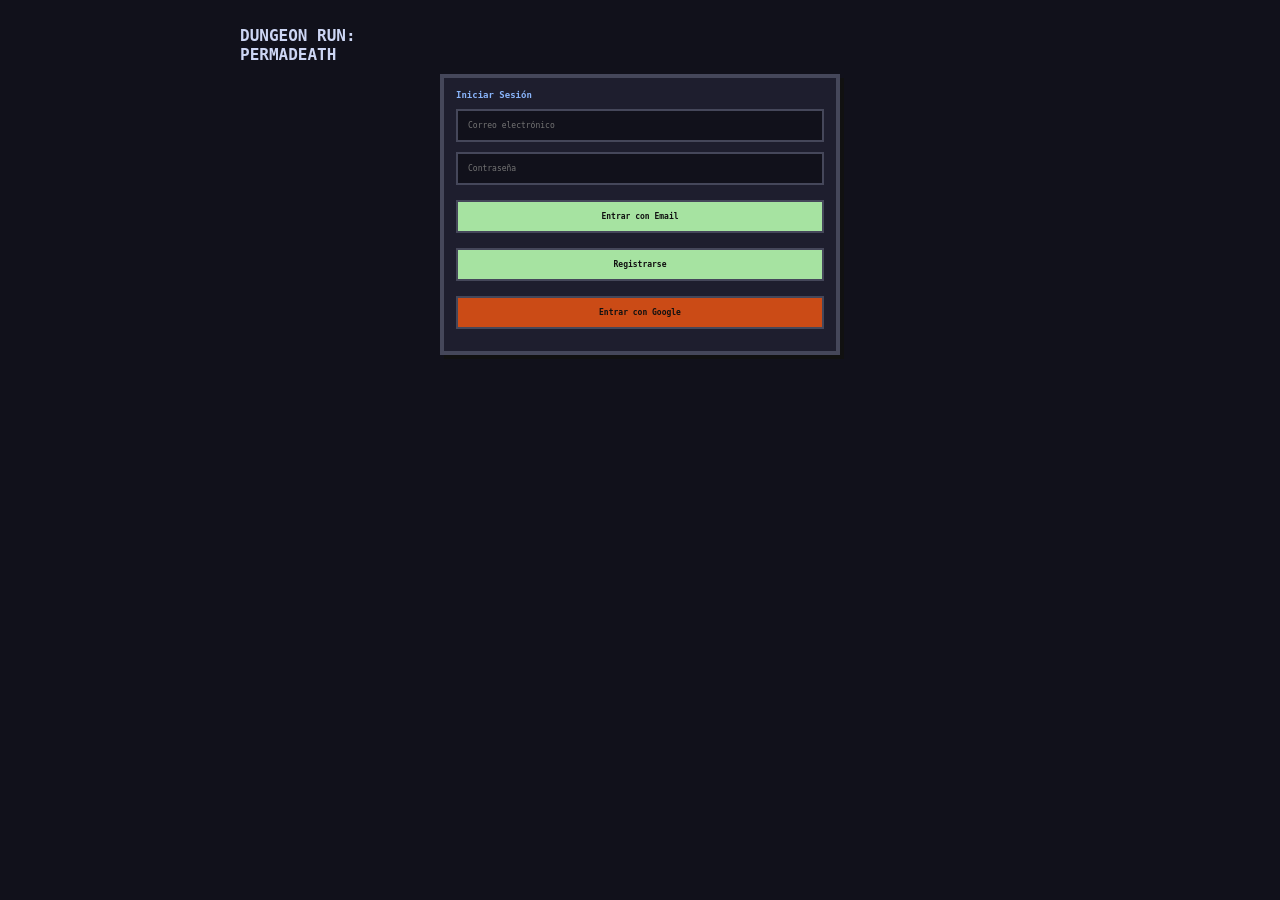
==== commit efcf15a5: "demo 01 capaz" ====
--- a/index.html
+++ b/index.html
@@ -12,6 +12,7 @@
     <div id="toast-container"></div>
 
     <div id="dashboard-layout">
+        <!-- SIDEBAR LATERAL -->
         <nav id="sidebar" class="sidebar-hidden">
             <div class="sidebar-header">
                 <h2>DUNGEON RUN</h2>
@@ -20,12 +21,14 @@
                 <li><button id="nav-lobby" class="nav-btn active-nav">🏰 Lobby / Jugar</button></li>
                 <li><button id="nav-profile" class="nav-btn">👤 Perfil & Metas</button></li>
                 <li><button id="nav-achievements" class="nav-btn">🏆 Logros</button></li>
+                <li><button id="nav-auction" class="nav-btn">⚖️ Casa de Subastas</button></li>
             </ul>
             <div class="sidebar-footer">
                 <button id="btn-logout" style="background-color: #f38ba8; color:#111;">🚪 Cerrar Sesión</button>
             </div>
         </nav>
 
+        <!-- CONTENIDO PRINCIPAL -->
         <main id="main-content">
             
             <!-- PANTALLA 1: AUTENTICACIÓN -->
@@ -101,6 +104,19 @@
                     <div class="pixel-box" style="border-color: #a6e3a1;">
                         <h3>Héroe Activo</h3>
                         <p id="active-hero-display" style="color: #a6e3a1; margin-bottom: 15px;"></p>
+                        
+                        <!-- EQUIPAMIENTO E INVENTARIO EN LOBBY -->
+                        <div style="background: #11111b; padding: 10px; border: 2px solid #313244; margin-bottom: 15px;">
+                            <h4 style="color: #f9e2af; margin-top:0;">🛡️ EQUIPAMIENTO ACTUAL</h4>
+                            <p style="font-size: 8px;" id="eq-weapon">Arma: Ninguna</p>
+                            <p style="font-size: 8px;" id="eq-armor">Armadura: Ninguna</p>
+                            
+                            <h4 style="color: #f9e2af; margin-top: 10px;">🎒 INVENTARIO DE ÍTEMS</h4>
+                            <div id="hero-inventory-list" style="display: flex; flex-direction: column; gap: 5px; max-height: 120px; overflow-y: auto;">
+                                <span style="font-size: 8px; color: #6c7086;">Inventario vacío</span>
+                            </div>
+                        </div>
+
                         <button id="btn-change-hero" style="background-color: #fab387; color:#111;">🔄 Cambiar de Personaje</button>
                     </div>
 
@@ -157,6 +173,26 @@
                 <div id="achievements-list"></div>
             </div>
 
+            <!-- CASA DE SUBASTAS -->
+            <div id="screen-auction" class="screen">
+                <h1>CASA DE SUBASTAS</h1>
+                <div class="pixel-box" style="border-color: #fab387;">
+                    <h3 style="color: #fab387; margin-top:0;">📜 Lotes Activos del Reino</h3>
+                    <div id="auction-market-list" style="max-height: 200px; overflow-y: auto; margin-bottom: 15px;">
+                        <p style="font-size: 8px; color: #6c7086;">No hay objetos en subasta actualmente.</p>
+                    </div>
+                </div>
+
+                <div class="pixel-box">
+                    <h3>💰 Vender un Ítem de tu Inventario</h3>
+                    <select id="auction-sell-select" class="pixel-select" style="margin-bottom: 10px;">
+                        <option value="">Selecciona un ítem para subastar...</option>
+                    </select>
+                    <input type="number" id="auction-sell-price" placeholder="Precio en Oro (Ej: 50)" min="1" style="margin-bottom: 10px;">
+                    <button id="btn-publish-auction" style="background-color: #fab387; color: #111;">Publicar en Subasta</button>
+                </div>
+            </div>
+
             <!-- CAMPAMENTO -->
             <div id="screen-campfire" class="screen">
                 <h1 style="color: #fab387;">🔥 CAMPAMENTO - FOGATA 🔥</h1>
@@ -187,7 +223,6 @@
                 
                 <div class="pixel-box" style="text-align: center;">
                     <img id="story-image" src="" alt="Escena" style="max-width: 180px; height: auto; image-rendering: pixelated; margin: 0 auto 15px auto; display: none; border: 2px solid #45475a;">
-                    <!-- Contenedor con ancho fluido estricto para que el texto nunca desborde -->
                     <div style="width: 100%; overflow: hidden;">
                         <p id="story-text" style="font-size: 10px; line-height: 1.8; color: #cdd6f4; text-align: left; background: #11111b; padding: 15px; border: 2px solid #313244; margin:0; width: 100%; box-sizing: border-box; word-break: break-word; overflow-wrap: break-word; white-space: pre-wrap;"></p>
                     </div>
@@ -228,6 +263,7 @@
         </main>
     </div>
 
+    <!-- MODAL GENERAL -->
     <div id="custom-modal" class="modal-overlay" style="display:none;">
         <div class="modal-content pixel-box">
             <h3 id="modal-title" style="margin-top:0; color:#f9e2af;">MENSAJE</h3>
@@ -236,6 +272,30 @@
         </div>
     </div>
 
+    <!-- MODAL LEVEL UP -->
+    <div id="level-up-modal" class="modal-overlay" style="display:none;">
+        <div class="modal-content pixel-box" style="border-color: #f9e2af;">
+            <h3 style="margin-top:0; color:#f9e2af;">🌟 ¡NIVEL ALCANZADO! 🌟</h3>
+            <p id="level-up-message" style="line-height:1.6; margin-bottom: 15px; font-size: 8px;">¡Has subido de nivel! Tienes 1 punto disponible para mejorar un atributo.</p>
+            
+            <div style="background: #11111b; padding: 12px; border: 2px solid #313244; margin-bottom: 15px;">
+                <div style="display: flex; justify-content: space-between; align-items: center; margin-bottom: 8px;">
+                    <span>STR: <strong id="levelup-str" style="color: #a6e3a1;">10</strong></span>
+                    <button type="button" id="btn-levelup-str" style="width: 40px; padding: 4px; margin:0;">+1</button>
+                </div>
+                <div style="display: flex; justify-content: space-between; align-items: center; margin-bottom: 8px;">
+                    <span>DEX: <strong id="levelup-dex" style="color: #a6e3a1;">10</strong></span>
+                    <button type="button" id="btn-levelup-dex" style="width: 40px; padding: 4px; margin:0;">+1</button>
+                </div>
+                <div style="display: flex; justify-content: space-between; align-items: center;">
+                    <span>INT: <strong id="levelup-int" style="color: #a6e3a1;">10</strong></span>
+                    <button type="button" id="btn-levelup-int" style="width: 40px; padding: 4px; margin:0;">+1</button>
+                </div>
+            </div>
+            <button id="btn-confirm-levelup" disabled style="opacity: 0.5;">Confirmar Atributo</button>
+        </div>
+    </div>
+
     <script type="module" src="app.js"></script>
 </body>
 </html>
--- a/styles.css
+++ b/styles.css
@@ -1,18 +1,297 @@
-/* Corrección absoluta de desbordamiento de texto y cajas */
+/* Estilos Globales Retro Pixel */
+body {
+    background-color: #11111b;
+    color: #cdd6f4;
+    font-family: 'Press Start 2P', monospace;
+    font-size: 8px;
+    margin: 0;
+    padding: 0;
+    display: flex;
+    height: 100vh;
+    overflow: hidden;
+}
+
+#dashboard-layout {
+    display: flex;
+    width: 100%;
+    height: 100%;
+    flex-direction: row;
+}
+
+/* Sidebar Lateral (Escritorio por defecto) */
+#sidebar {
+    width: 220px;
+    background-color: #181825;
+    border-right: 4px solid #313244;
+    display: flex;
+    flex-direction: column;
+    justify-content: space-between;
+    padding: 15px;
+    box-sizing: border-box;
+    flex-shrink: 0;
+}
+
+.sidebar-hidden {
+    display: none !important;
+}
+
+.sidebar-header h2 {
+    color: #fab387;
+    font-size: 10px;
+    text-align: center;
+    margin-bottom: 20px;
+    text-shadow: 2px 2px #111;
+}
+
+.sidebar-menu {
+    list-style: none;
+    padding: 0;
+    margin: 0;
+    display: flex;
+    flex-direction: column;
+    gap: 10px;
+}
+
+.nav-btn {
+    width: 100%;
+    background-color: #313244;
+    color: #cdd6f4;
+    border: 2px solid #45475a;
+    padding: 10px;
+    text-align: left;
+    cursor: pointer;
+    font-family: 'Press Start 2P', monospace;
+    font-size: 7px;
+    transition: 0.2s;
+}
+
+.nav-btn:hover, .active-nav {
+    background-color: #45475a;
+    border-color: #a6e3a1;
+    color: #a6e3a1;
+}
+
+/* Contenido Principal */
+#main-content {
+    flex: 1;
+    padding: 15px;
+    overflow-y: auto;
+    box-sizing: border-box;
+}
+
+.screen {
+    display: none;
+    max-width: 800px;
+    margin: 0 auto;
+}
+
+.active-screen {
+    display: block;
+}
+
+/* Cajas estilo Pixel Art */
 .pixel-box {
-    box-sizing: border-box;
-    max-width: 100%;
-    overflow-x: hidden;
-    word-wrap: break-word;
-    overflow-wrap: break-word;
-}
-
-#story-text {
-    width: 100%;
-    max-width: 100%;
-    box-sizing: border-box;
-    word-break: break-word;
-    overflow-wrap: break-word;
-    white-space: pre-wrap;
-    display: block;
+    background-color: #1e1e2e;
+    border: 4px solid #45475a;
+    padding: 12px;
+    margin-bottom: 12px;
+    box-shadow: 4px 4px 0px #111;
+    box-sizing: border-box;
+}
+
+.pixel-box h3 {
+    margin-top: 0;
+    color: #89b4fa;
+    font-size: 9px;
+}
+
+/* Formularios e Inputs */
+input, select, button {
+    font-family: 'Press Start 2P', monospace;
+    font-size: 8px;
+    padding: 10px;
+    margin-bottom: 10px;
+    width: 100%;
+    box-sizing: border-box;
+    background-color: #11111b;
+    color: #cdd6f4;
+    border: 2px solid #45475a;
+}
+
+input:focus, select:focus {
+    border-color: #a6e3a1;
+    outline: none;
+}
+
+button {
+    background-color: #a6e3a1;
+    color: #111;
+    font-weight: bold;
+    cursor: pointer;
+    transition: 0.1s;
+    margin-top: 5px;
+}
+
+button:hover {
+    filter: brightness(1.1);
+    transform: translateY(-1px);
+}
+
+button:disabled {
+    background-color: #45475a !important;
+    color: #6c7086 !important;
+    cursor: not-allowed;
+    transform: none;
+}
+
+/* Barras de HP y EXP */
+.hp-bar-container {
+    width: 100%;
+    background-color: #11111b;
+    border: 2px solid #45475a;
+    height: 10px;
+    margin: 5px 0;
+}
+
+.hp-bar-fill {
+    height: 100%;
+    background-color: #a6e3a1;
+    width: 100%;
+    transition: width 0.3s ease;
+}
+
+/* Mazmorra y Combate */
+.flex-row {
+    display: flex;
+    gap: 10px;
+    flex-direction: row;
+}
+
+#combat-log {
+    background-color: #11111b;
+    border: 2px solid #313244;
+    padding: 10px;
+    height: 100px;
+    overflow-y: auto;
+    font-size: 7px;
+    line-height: 1.5;
+    margin-bottom: 15px;
+    color: #a6e3a1;
+}
+
+/* Modales */
+.modal-overlay {
+    position: fixed;
+    top: 0; left: 0; width: 100%; height: 100%;
+    background: rgba(17, 17, 27, 0.85);
+    display: flex;
+    justify-content: center;
+    align-items: center;
+    z-index: 1000;
+    padding: 10px;
+    box-sizing: border-box;
+}
+
+.modal-content {
+    width: 100%;
+    max-width: 350px;
+    text-align: center;
+}
+
+/* Toast Notificaciones */
+#toast-container {
+    position: fixed;
+    top: 10px;
+    right: 10px;
+    left: 10px;
+    z-index: 1100;
+    display: flex;
+    flex-direction: column;
+    gap: 10px;
+}
+
+/* ========================================== */
+/* 📱 MEDIA QUERIES PARA MÓVILES (< 768px)    */
+/* ========================================== */
+@media screen and (max-width: 768px) {
+    body {
+        height: 100vh;
+        overflow-y: auto;
+    }
+
+    #dashboard-layout {
+        flex-direction: column-reverse; /* Pone la barra de navegación abajo en móvil como app nativa */
+        height: 100%;
+    }
+
+    /* Sidebar transformado en barra de navegación inferior móvil */
+    #sidebar {
+        width: 100%;
+        height: 55px;
+        flex-direction: row;
+        border-right: none;
+        border-top: 4px solid #313244;
+        padding: 5px 10px;
+        background-color: #181825;
+        position: fixed;
+        bottom: 0;
+        left: 0;
+        z-index: 999;
+        justify-content: space-around;
+        align-items: center;
+    }
+
+    .sidebar-header, .sidebar-footer {
+        display: none; /* Ocultar textos y botón de cerrar sesión superior en móvil para ahorrar espacio */
+    }
+
+    .sidebar-menu {
+        flex-direction: row;
+        width: 100%;
+        justify-content: space-around;
+        gap: 5px;
+    }
+
+    .nav-btn {
+        padding: 6px 4px;
+        font-size: 6px;
+        text-align: center;
+        border-width: 1px;
+    }
+
+    /* Contenido principal con espacio para la barra inferior */
+    #main-content {
+        flex: 1;
+        padding: 10px;
+        padding-bottom: 70px; /* Margen para que la barra inferior no tape el contenido */
+    }
+
+    /* Adaptar paneles de combate en columnas móviles */
+    .flex-row {
+        flex-direction: column;
+        gap: 10px;
+    }
+
+    /* Ajustar tamaños de fuente y cajas para pantallas pequeñas */
+    h1 {
+        font-size: 11px;
+        text-align: center;
+    }
+
+    .pixel-box {
+        padding: 10px;
+        margin-bottom: 10px;
+        border-width: 2px;
+        box-shadow: 2px 2px 0px #111;
+    }
+
+    #story-text {
+        font-size: 9px;
+        padding: 10px;
+    }
+
+    button {
+        padding: 12px 8px; /* Botones más grandes y cómodos para pulsar con el dedo */
+        font-size: 7px;
+    }
 }
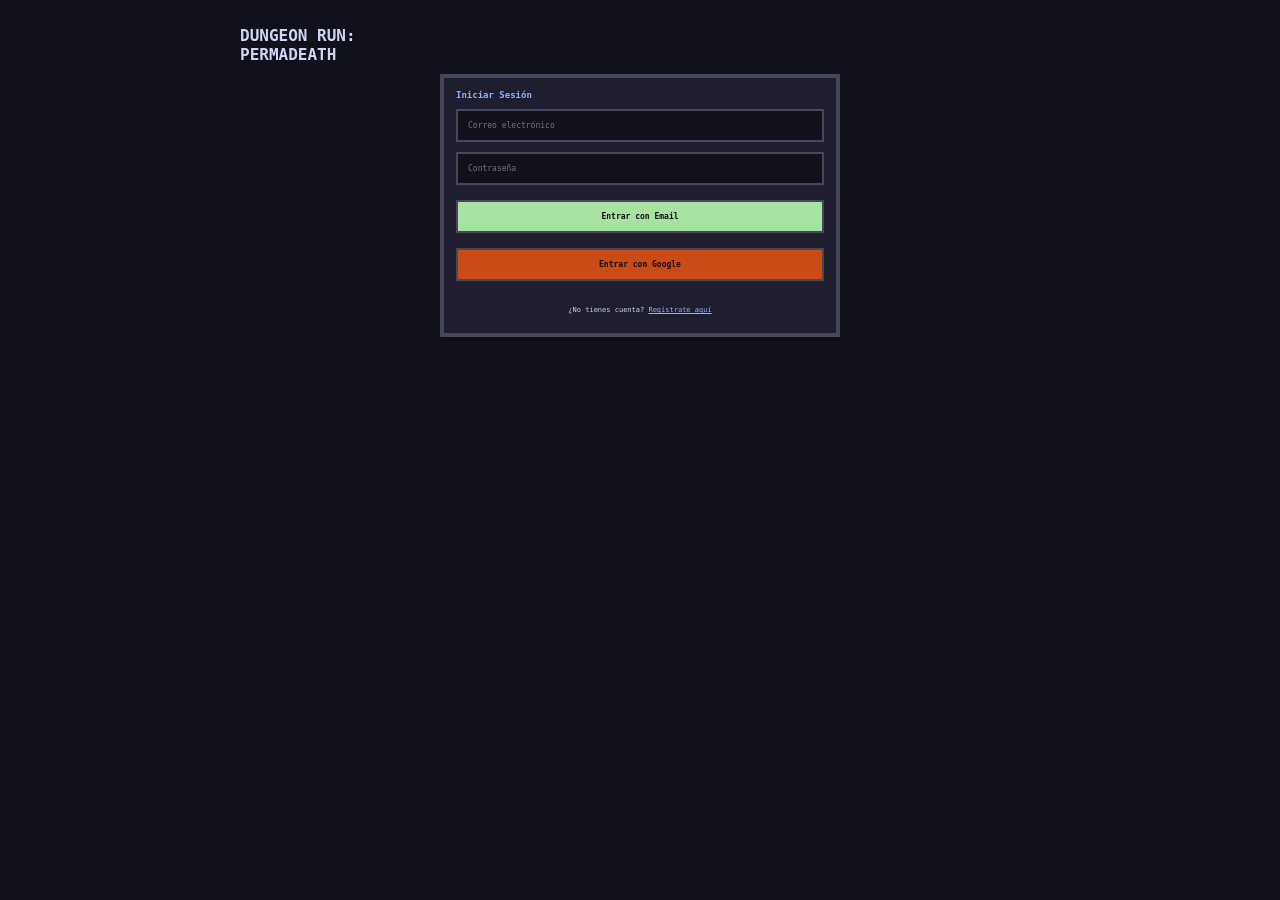
==== commit 57e45c1d: "mas ajustes" ====
--- a/index.html
+++ b/index.html
@@ -12,35 +12,50 @@
     <div id="toast-container"></div>
 
     <div id="dashboard-layout">
-        <!-- SIDEBAR LATERAL -->
+        <!-- SIDEBAR LATERAL / NAVEGACIÓN MÓVIL INFERIOR -->
         <nav id="sidebar" class="sidebar-hidden">
             <div class="sidebar-header">
                 <h2>DUNGEON RUN</h2>
             </div>
             <ul class="sidebar-menu">
-                <li><button id="nav-lobby" class="nav-btn active-nav">🏰 Lobby / Jugar</button></li>
-                <li><button id="nav-profile" class="nav-btn">👤 Perfil & Metas</button></li>
+                <li><button id="nav-lobby" class="nav-btn active-nav">🏰 Lobby</button></li>
+                <li><button id="nav-profile" class="nav-btn">👤 Perfil</button></li>
                 <li><button id="nav-achievements" class="nav-btn">🏆 Logros</button></li>
-                <li><button id="nav-auction" class="nav-btn">⚖️ Casa de Subastas</button></li>
+                <li><button id="nav-auction" class="nav-btn">⚖️ Subasta</button></li>
             </ul>
             <div class="sidebar-footer">
-                <button id="btn-logout" style="background-color: #f38ba8; color:#111;">🚪 Cerrar Sesión</button>
+                <button id="btn-logout" style="background-color: #f38ba8; color:#111;">🚪 Salir</button>
             </div>
         </nav>
 
         <!-- CONTENIDO PRINCIPAL -->
         <main id="main-content">
             
-            <!-- PANTALLA 1: AUTENTICACIÓN -->
+            <!-- PANTALLA 1: AUTENTICACIÓN (LOGIN Y REGISTRO SEPARADOS) -->
             <div id="screen-auth" class="screen active-screen">
                 <h1>DUNGEON RUN:<br>PERMADEATH</h1>
-                <div class="pixel-box" style="max-width: 400px; margin: 0 auto;">
+                
+                <!-- Formulario de Iniciar Sesión -->
+                <div id="auth-login-box" class="pixel-box" style="max-width: 400px; margin: 0 auto;">
                     <h3>Iniciar Sesión</h3>
-                    <input type="email" id="auth-email" placeholder="Correo electrónico">
-                    <input type="password" id="auth-password" placeholder="Contraseña">
+                    <p id="login-error-msg" style="color: #f38ba8; font-size: 7px; display: none; margin-bottom: 10px;"></p>
+                    <input type="email" id="auth-login-email" placeholder="Correo electrónico">
+                    <input type="password" id="auth-login-password" placeholder="Contraseña">
                     <button id="btn-login">Entrar con Email</button>
-                    <button id="btn-register">Registrarse</button>
-                    <button id="btn-google" style="background-color: #cb4b16;">Entrar con Google</button>
+                    <button id="btn-google" style="background-color: #cb4b16; margin-top: 5px;">Entrar con Google</button>
+                    <p style="text-align: center; margin-top: 15px; font-size: 7px;">
+                        ¿No tienes cuenta? <a href="#" id="link-show-register" style="color: #89b4fa;">Regístrate aquí</a>
+                    </p>
+                </div>
+
+                <!-- Formulario de Registro -->
+                <div id="auth-register-box" class="pixel-box" style="max-width: 400px; margin: 0 auto; display: none;">
+                    <h3>Crear Cuenta Nueva</h3>
+                    <p id="register-error-msg" style="color: #f38ba8; font-size: 7px; display: none; margin-bottom: 10px;"></p>
+                    <input type="email" id="auth-reg-email" placeholder="Correo electrónico">
+                    <input type="password" id="auth-reg-password" placeholder="Contraseña (mín. 6 caracteres)">
+                    <button id="btn-register" style="background-color: #a6e3a1; color: #111;">Registrarse</button>
+                    <button id="btn-back-to-login" style="background-color: #45475a; color: #cdd6f4; margin-top: 5px;">Volver a Iniciar Sesión</button>
                 </div>
             </div>
 
@@ -105,7 +120,7 @@
                         <h3>Héroe Activo</h3>
                         <p id="active-hero-display" style="color: #a6e3a1; margin-bottom: 15px;"></p>
                         
-                        <!-- EQUIPAMIENTO E INVENTARIO EN LOBBY -->
+                        <!-- EQUIPAMIENTO E INVENTARIO -->
                         <div style="background: #11111b; padding: 10px; border: 2px solid #313244; margin-bottom: 15px;">
                             <h4 style="color: #f9e2af; margin-top:0;">🛡️ EQUIPAMIENTO ACTUAL</h4>
                             <p style="font-size: 8px;" id="eq-weapon">Arma: Ninguna</p>
@@ -127,8 +142,8 @@
                             <span>Sala PÚBLICA (visible en el listado)</span>
                         </label>
                         <div style="display: flex; gap: 10px; flex-wrap: wrap;">
-                            <button id="btn-create-solo" style="background-color: #fab387; color: #111; flex: 1;">👤 Partida Solitario</button>
-                            <button id="btn-create-multi" style="background-color: #a6e3a1; color: #111; flex: 1;">👥 Partida Multijugador</button>
+                            <button id="btn-create-solo" style="background-color: #fab387; color: #111; flex: 1;">👤 Solitario</button>
+                            <button id="btn-create-multi" style="background-color: #a6e3a1; color: #111; flex: 1;">👥 Multijugador</button>
                         </div>
                     </div>
 
@@ -216,7 +231,7 @@
                 <div style="display: flex; justify-content: space-between; align-items: center; margin-bottom: 10px; flex-wrap: wrap; gap: 10px;">
                     <h2 id="story-title" style="color: #f9e2af; margin:0; font-size: 14px;">CARGANDO...</h2>
                     <div style="display: flex; gap: 8px;">
-                        <button id="btn-speak-narrator" style="background-color: #f9e2af; color: #111; padding: 6px 12px; font-size: 8px; margin:0;">🗣️ Escuchar Narración</button>
+                        <button id="btn-speak-narrator" style="background-color: #f9e2af; color: #111; padding: 6px 12px; font-size: 8px; margin:0;">🗣️ Escuchar</button>
                         <button id="btn-toggle-audio" style="background-color: #a6e3a1; color: #111; padding: 6px 10px; font-size: 8px; margin:0;">🔊 Voz: ON</button>
                     </div>
                 </div>
@@ -254,9 +269,9 @@
                 <div class="pixel-box" id="combat-actions">
                     <h3>Tus Acciones</h3>
                     <button id="btn-action-attack">⚔️ Atacar</button>
-                    <button id="btn-action-skill">✨ Habilidad Especial</button>
-                    <button id="btn-action-potion">🧪 Usar Poción (<span id="potion-count">0</span>)</button>
-                    <button id="btn-action-flee" style="background-color: #fab387; color:#111;">🏃‍♂️ Huir / Extraerse</button>
+                    <button id="btn-action-skill">✨ Habilidad</button>
+                    <button id="btn-action-potion">🧪 Poción (<span id="potion-count">0</span>)</button>
+                    <button id="btn-action-flee" style="background-color: #fab387; color:#111;">🏃‍♂️ Huir</button>
                 </div>
             </div>
 
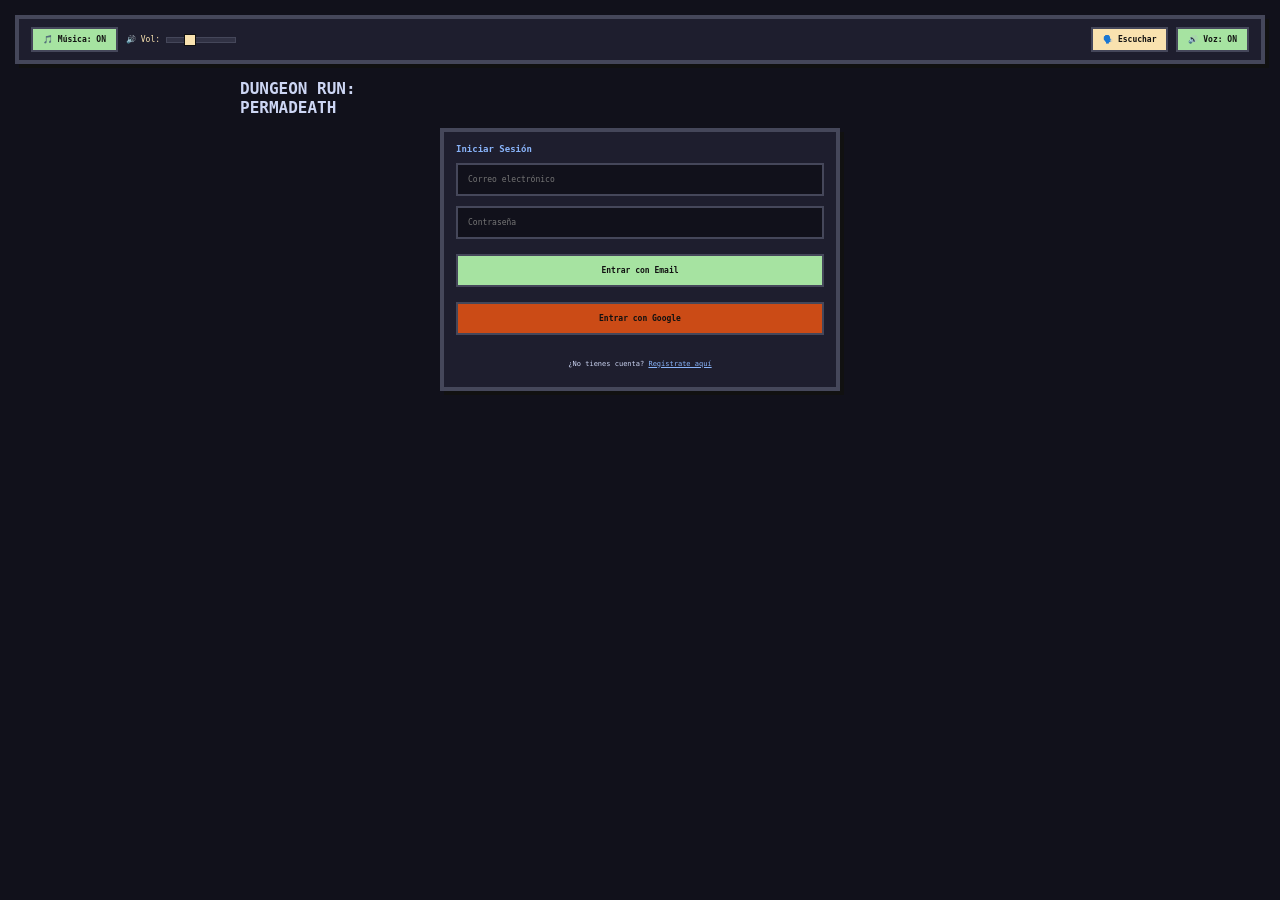
==== commit 836e42d2: "ajustes" ====
--- a/index.html
+++ b/index.html
@@ -9,6 +9,9 @@
 </head>
 <body>
 
+    <!-- REPRODUCTOR DE MÚSICA DE FONDO EN BUCLE -->
+    <audio id="bg-music" src="assets/music/tabern.mp3" loop preload="auto"></audio>
+
     <div id="toast-container"></div>
 
     <div id="dashboard-layout">
@@ -30,6 +33,21 @@
 
         <!-- CONTENIDO PRINCIPAL -->
         <main id="main-content">
+
+            <!-- BARRA DE CONTROLES DE MÚSICA Y VOZ -->
+            <div class="audio-controls-box pixel-box" style="display: flex; align-items: center; justify-content: space-between; flex-wrap: wrap; gap: 10px; padding: 8px 12px; margin-bottom: 15px;">
+                <div style="display: flex; align-items: center; gap: 8px; flex-wrap: wrap;">
+                    <button id="btn-toggle-music" style="margin: 0; padding: 6px 10px; font-size: 8px; background-color: #a6e3a1; color: #111; width: auto;">🎵 Música: ON</button>
+                    <div style="display: flex; align-items: center; gap: 6px;">
+                        <span style="font-size: 8px; color: #f9e2af;">🔊 Vol:</span>
+                        <input type="range" id="music-volume" min="0" max="1" step="0.05" value="0.3" style="width: 70px; margin: 0; cursor: pointer;">
+                    </div>
+                </div>
+                <div style="display: flex; gap: 8px;">
+                    <button id="btn-speak-narrator" style="background-color: #f9e2af; color: #111; padding: 6px 10px; font-size: 8px; margin: 0; width: auto;">🗣️ Escuchar</button>
+                    <button id="btn-toggle-audio" style="background-color: #a6e3a1; color: #111; padding: 6px 10px; font-size: 8px; margin: 0; width: auto;">🔊 Voz: ON</button>
+                </div>
+            </div>
             
             <!-- PANTALLA 1: AUTENTICACIÓN (LOGIN Y REGISTRO SEPARADOS) -->
             <div id="screen-auth" class="screen active-screen">
@@ -230,10 +248,6 @@
             <div id="screen-story" class="screen">
                 <div style="display: flex; justify-content: space-between; align-items: center; margin-bottom: 10px; flex-wrap: wrap; gap: 10px;">
                     <h2 id="story-title" style="color: #f9e2af; margin:0; font-size: 14px;">CARGANDO...</h2>
-                    <div style="display: flex; gap: 8px;">
-                        <button id="btn-speak-narrator" style="background-color: #f9e2af; color: #111; padding: 6px 12px; font-size: 8px; margin:0;">🗣️ Escuchar</button>
-                        <button id="btn-toggle-audio" style="background-color: #a6e3a1; color: #111; padding: 6px 10px; font-size: 8px; margin:0;">🔊 Voz: ON</button>
-                    </div>
                 </div>
                 
                 <div class="pixel-box" style="text-align: center;">
--- a/styles.css
+++ b/styles.css
@@ -142,6 +142,25 @@
     color: #6c7086 !important;
     cursor: not-allowed;
     transform: none;
+}
+
+/* Control deslizante de volumen de música */
+input[type=range]#music-volume {
+    -webkit-appearance: none;
+    background: #313244;
+    height: 6px;
+    border: 1px solid #45475a;
+    padding: 0;
+    width: 70px;
+}
+
+input[type=range]#music-volume::-webkit-slider-thumb {
+    -webkit-appearance: none;
+    width: 12px;
+    height: 12px;
+    background: #f9e2af;
+    border: 1px solid #111;
+    cursor: pointer;
 }
 
 /* Barras de HP y EXP */
@@ -220,7 +239,7 @@
     }
 
     #dashboard-layout {
-        flex-direction: column-reverse; /* Pone la barra de navegación abajo en móvil como app nativa */
+        flex-direction: column-reverse; /* Menú de navegación abajo en móvil */
         height: 100%;
     }
 
@@ -242,7 +261,7 @@
     }
 
     .sidebar-header, .sidebar-footer {
-        display: none; /* Ocultar textos y botón de cerrar sesión superior en móvil para ahorrar espacio */
+        display: none;
     }
 
     .sidebar-menu {
@@ -263,16 +282,15 @@
     #main-content {
         flex: 1;
         padding: 10px;
-        padding-bottom: 70px; /* Margen para que la barra inferior no tape el contenido */
-    }
-
-    /* Adaptar paneles de combate en columnas móviles */
+        padding-bottom: 70px;
+    }
+
+    /* Adaptar paneles de combate a columnas en móviles */
     .flex-row {
         flex-direction: column;
         gap: 10px;
     }
 
-    /* Ajustar tamaños de fuente y cajas para pantallas pequeñas */
     h1 {
         font-size: 11px;
         text-align: center;
@@ -291,7 +309,7 @@
     }
 
     button {
-        padding: 12px 8px; /* Botones más grandes y cómodos para pulsar con el dedo */
+        padding: 12px 8px; /* Botones más cómodos para dispositivos táctiles */
         font-size: 7px;
     }
 }
